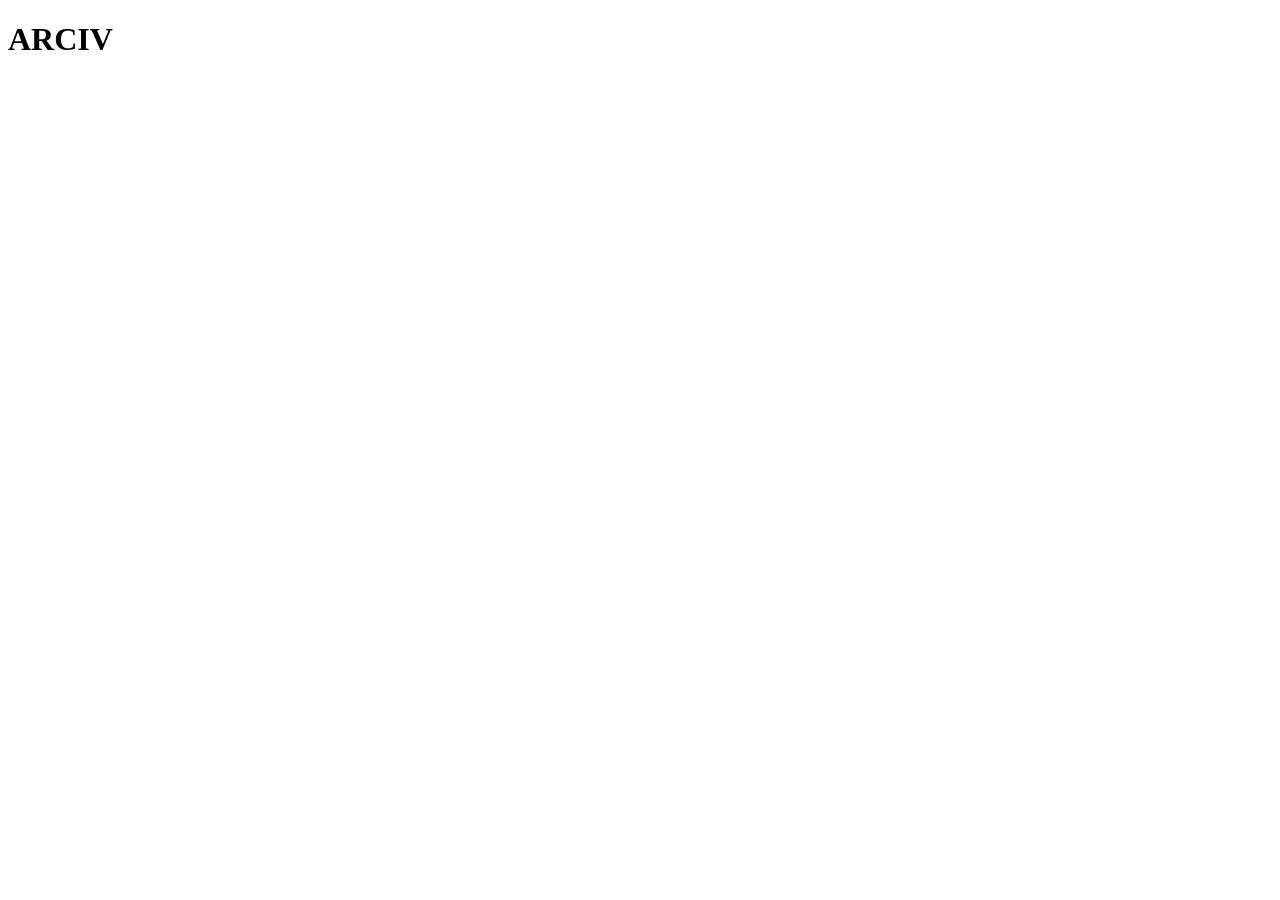
==== index.html @ 7cc85db4 "Add files via upload" ====
<!DOCTYPE html>
<html lang="en">
<head>
    <meta charset="UTF-8">
    <meta name="viewport" content="width=device-width, initial-scale=1.0">
    <title>ARCIV</title>

    <link rel="stylesheet" href="style.css">

    <script src="https://cdn.jsdelivr.net/npm/@supabase/supabase-js@2"></script>
</head>
<body>

    <header>
        <h1>ARCIV</h1>
    </header>

    <main>
        <div id="folders-container"></div>
    </main>

    <script src="supabase.js"></script>
    <script src="script.js"></script>

</body>
</html>
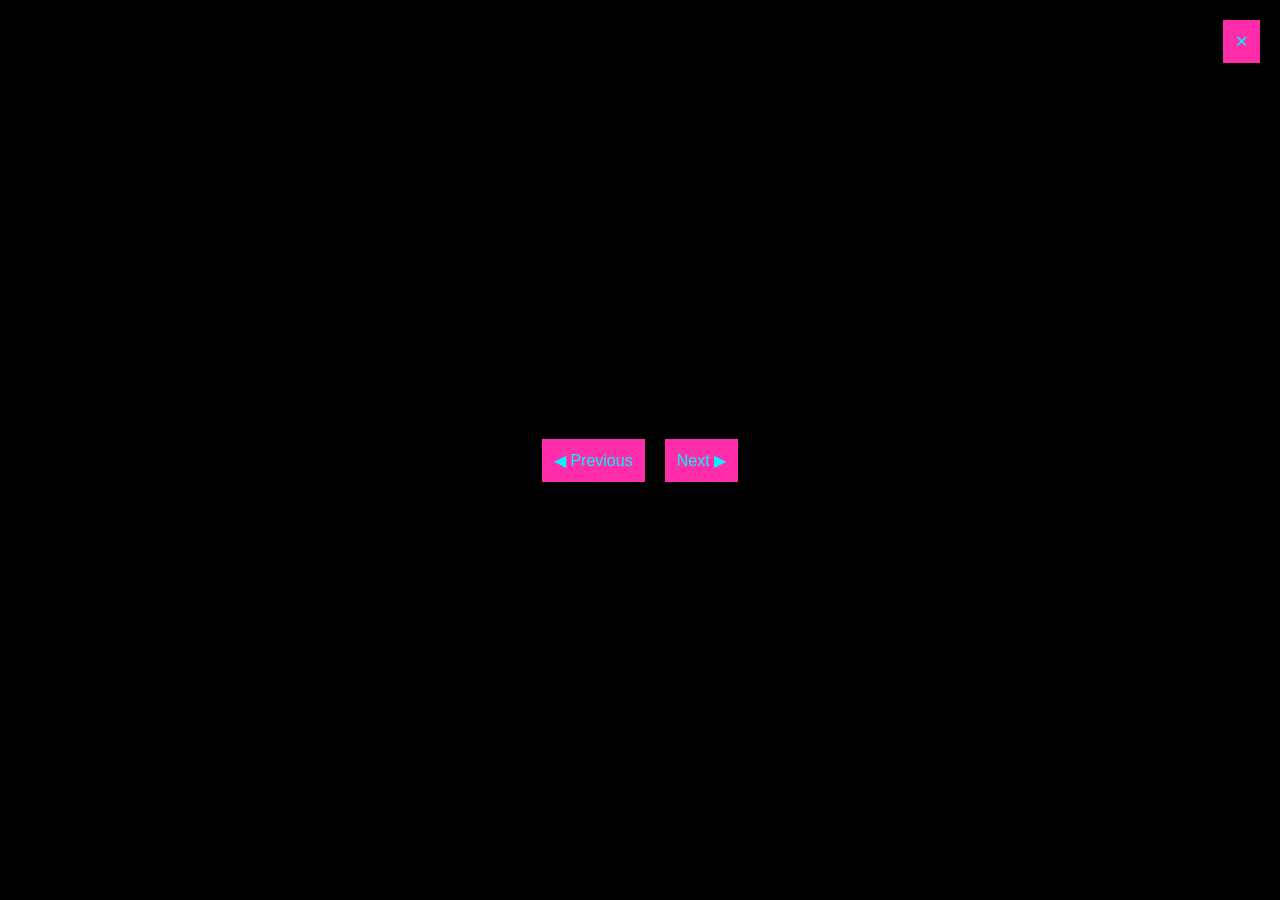
==== commit ac7c056e: "Add files via upload" ====
--- a/index.html
+++ b/index.html
@@ -1,26 +1,43 @@
 <!DOCTYPE html>
 <html lang="en">
 <head>
-    <meta charset="UTF-8">
-    <meta name="viewport" content="width=device-width, initial-scale=1.0">
-    <title>ARCIV</title>
-
-    <link rel="stylesheet" href="style.css">
-
-    <script src="https://cdn.jsdelivr.net/npm/@supabase/supabase-js@2"></script>
+<meta charset="UTF-8">
+<meta name="viewport" content="width=device-width, initial-scale=1.0">
+<title>Photo Archive</title>
+<link rel="stylesheet" href="style.css">
 </head>
 <body>
 
-    <header>
-        <h1>ARCIV</h1>
-    </header>
+<div class="bar top-bar">
+  <h1>PHOTO ARCHIVE</h1>
+</div>
 
-    <main>
-        <div id="folders-container"></div>
-    </main>
+<div id="folderView" class="folder-grid"></div>
 
-    <script src="supabase.js"></script>
-    <script src="script.js"></script>
+<div id="galleryView" class="hidden">
+  <button id="backBtn">← Back</button>
+
+  <h2 id="folderTitle"></h2>
+
+  <div id="photoGrid" class="photo-grid"></div>
+</div>
+
+<div id="viewer" class="viewer hidden">
+
+  <button id="closeViewer">✕</button>
+
+  <img id="viewerImage" src="" alt="">
+
+  <div class="viewer-controls">
+    <button id="prevBtn">◀ Previous</button>
+    <button id="nextBtn">Next ▶</button>
+  </div>
+
+</div>
+
+<div class="bar bottom-bar"></div>
+
+<script src="app.js"></script>
 
 </body>
 </html>
--- a/style.css
+++ b/style.css
@@ -0,0 +1,129 @@
+:root{
+  --green:#B6FF00;
+  --pink:#FF2DAA;
+  --cyan:#00F5FF;
+}
+
+*{
+  box-sizing:border-box;
+}
+
+body{
+  margin:0;
+  background:var(--green);
+  font-family:Arial,sans-serif;
+  color:var(--cyan);
+}
+
+.bar{
+  background:var(--pink);
+  height:60px;
+  display:flex;
+  align-items:center;
+  justify-content:center;
+}
+
+.top-bar{
+  position:sticky;
+  top:0;
+  z-index:10;
+}
+
+.bottom-bar{
+  margin-top:30px;
+}
+
+h1,h2{
+  margin:0;
+}
+
+.folder-grid{
+  display:grid;
+  grid-template-columns:repeat(2,1fr);
+  gap:20px;
+  padding:20px;
+}
+
+.folder{
+  border:4px solid var(--cyan);
+  cursor:pointer;
+  text-align:center;
+  background:rgba(255,255,255,0.1);
+}
+
+.folder img{
+  width:100%;
+  height:200px;
+  object-fit:cover;
+}
+
+.folder-name{
+  padding:10px;
+  font-weight:bold;
+}
+
+.hidden{
+  display:none;
+}
+
+.photo-grid{
+  display:grid;
+  grid-template-columns:repeat(auto-fill,minmax(200px,1fr));
+  gap:15px;
+  padding:20px;
+}
+
+.photo-grid img{
+  width:100%;
+  cursor:pointer;
+  border:3px solid var(--cyan);
+}
+
+#backBtn{
+  margin:20px;
+}
+
+button{
+  background:var(--pink);
+  color:var(--cyan);
+  border:none;
+  padding:12px;
+  font-size:16px;
+  cursor:pointer;
+}
+
+.viewer{
+  position:fixed;
+  inset:0;
+  background:black;
+  display:flex;
+  flex-direction:column;
+  align-items:center;
+  justify-content:center;
+  z-index:100;
+}
+
+.viewer img{
+  max-width:95%;
+  max-height:80vh;
+}
+
+.viewer-controls{
+  margin-top:20px;
+  display:flex;
+  gap:20px;
+}
+
+#closeViewer{
+  position:absolute;
+  top:20px;
+  right:20px;
+}
+
+@media(max-width:700px){
+
+.folder-grid{
+  grid-template-columns:1fr;
+}
+
+}
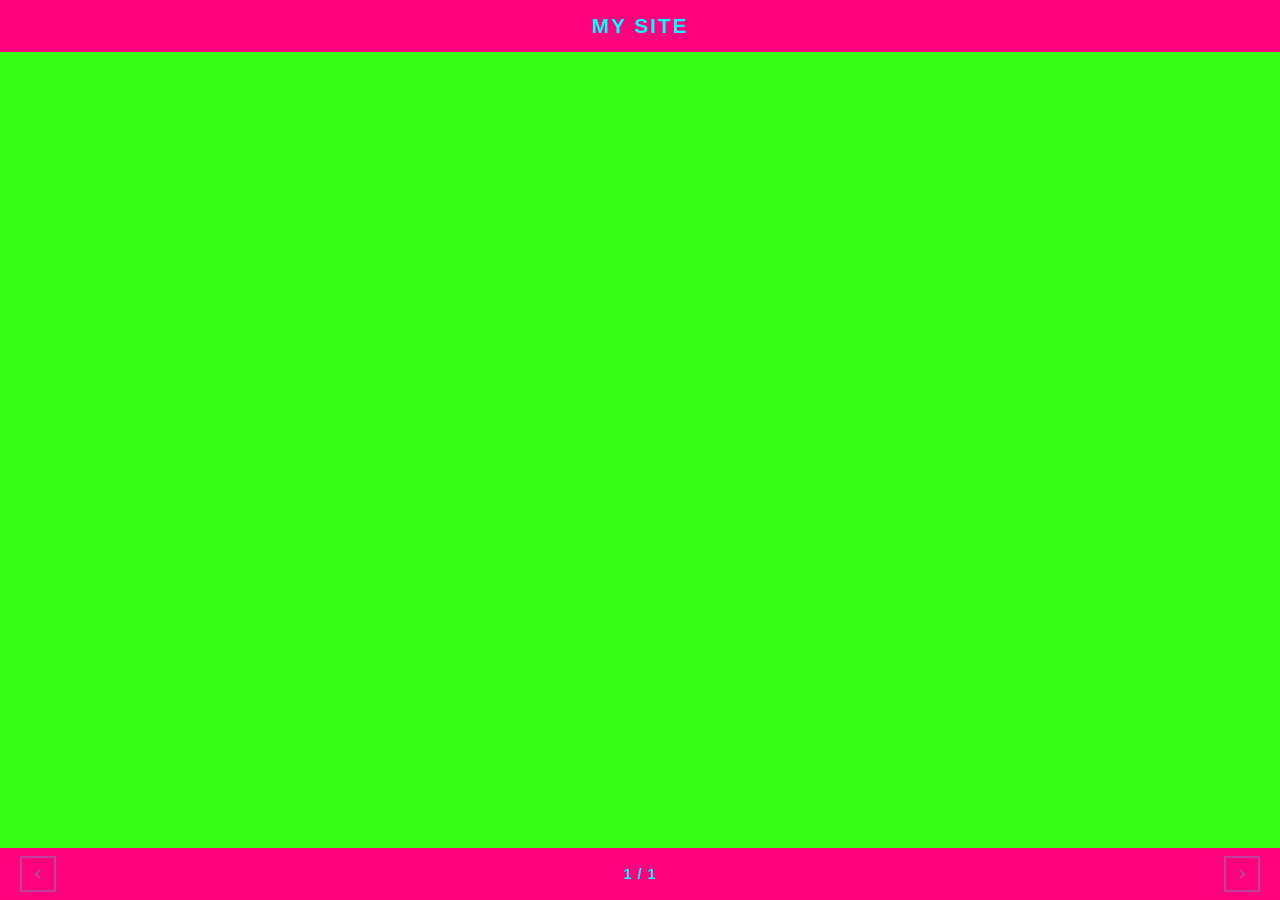
==== commit 64ac9cba: "Add files via upload" ====
--- a/index.html
+++ b/index.html
@@ -1,43 +1,449 @@
 <!DOCTYPE html>
 <html lang="en">
 <head>
-<meta charset="UTF-8">
-<meta name="viewport" content="width=device-width, initial-scale=1.0">
-<title>Photo Archive</title>
-<link rel="stylesheet" href="style.css">
+  <meta charset="UTF-8" />
+  <meta name="viewport" content="width=device-width, initial-scale=1.0" />
+  <title>My Site</title>
+  <style>
+    :root {
+      --green: #39FF14;
+      --pink:  #FF007F;
+      --cyan:  #00FFFF;
+    }
+
+    *, *::before, *::after { box-sizing: border-box; margin: 0; padding: 0; }
+
+    body {
+      background: var(--green);
+      font-family: Arial, sans-serif;
+      color: var(--cyan);
+      min-height: 100vh;
+      display: flex;
+      flex-direction: column;
+    }
+
+    /* BARS */
+    .bar {
+      height: 52px;
+      background: var(--pink);
+      display: flex;
+      align-items: center;
+      padding: 0 20px;
+      flex-shrink: 0;
+    }
+    .bar-top { justify-content: center; }
+    .bar-bottom { justify-content: space-between; }
+
+    .site-title {
+      font-size: 1.3rem;
+      font-weight: bold;
+      color: var(--cyan);
+      letter-spacing: 2px;
+    }
+
+    /* MAIN */
+    .main {
+      flex: 1;
+      display: flex;
+      flex-direction: column;
+      align-items: center;
+      padding: 32px 20px;
+    }
+
+    /* FOLDER GRID */
+    #grid-view { width: 100%; max-width: 900px; }
+
+    .folder-grid {
+      display: grid;
+      grid-template-columns: repeat(4, 1fr);
+      gap: 20px;
+      margin-bottom: 0;
+    }
+    @media (max-width: 600px) {
+      .folder-grid { grid-template-columns: repeat(2, 1fr); }
+    }
+
+    .folder-card {
+      cursor: pointer;
+      display: flex;
+      flex-direction: column;
+      border: 2px solid var(--cyan);
+      background: rgba(0,0,0,0.15);
+      overflow: hidden;
+    }
+    .folder-card:hover {
+      outline: 2px solid var(--cyan);
+      outline-offset: 2px;
+    }
+
+    .folder-thumb {
+      width: 100%;
+      aspect-ratio: 1;
+      object-fit: cover;
+      display: block;
+      background: rgba(0,0,0,0.2);
+    }
+    .folder-thumb-empty {
+      width: 100%;
+      aspect-ratio: 1;
+      background: rgba(0,0,0,0.2);
+      display: flex;
+      align-items: center;
+      justify-content: center;
+      color: var(--cyan);
+      font-size: 2rem;
+      opacity: 0.4;
+    }
+
+    .folder-name {
+      padding: 8px;
+      font-size: 0.85rem;
+      font-weight: bold;
+      color: var(--cyan);
+      text-align: center;
+      letter-spacing: 1px;
+    }
+
+    /* FOLDER PHOTO VIEW */
+    #folder-view { display: none; width: 100%; max-width: 900px; }
+
+    .folder-nav {
+      display: flex;
+      align-items: center;
+      gap: 14px;
+      margin-bottom: 24px;
+    }
+
+    .folder-view-title {
+      font-size: 1.1rem;
+      font-weight: bold;
+      color: var(--cyan);
+      letter-spacing: 1px;
+    }
+
+    .photo-grid {
+      display: grid;
+      grid-template-columns: repeat(3, 1fr);
+      gap: 12px;
+    }
+    @media (max-width: 500px) {
+      .photo-grid { grid-template-columns: repeat(2, 1fr); }
+    }
+
+    .photo-card {
+      cursor: pointer;
+      border: 2px solid var(--cyan);
+      overflow: hidden;
+      aspect-ratio: 3/4;
+      background: rgba(0,0,0,0.2);
+    }
+    .photo-card:hover { outline: 2px solid var(--cyan); outline-offset: 2px; }
+    .photo-card img {
+      width: 100%;
+      height: 100%;
+      object-fit: cover;
+      display: block;
+    }
+
+    .empty-msg {
+      color: var(--cyan);
+      opacity: 0.5;
+      padding: 40px 0;
+      font-size: 0.9rem;
+      letter-spacing: 1px;
+    }
+
+    /* BUTTONS */
+    .btn {
+      background: none;
+      border: 2px solid var(--cyan);
+      color: var(--cyan);
+      cursor: pointer;
+      padding: 6px 14px;
+      font-size: 0.85rem;
+      font-weight: bold;
+      letter-spacing: 1px;
+    }
+    .btn:hover { background: var(--cyan); color: var(--pink); }
+
+    /* ARROW BUTTONS */
+    .arrow-btn {
+      background: none;
+      border: 2px solid var(--cyan);
+      color: var(--cyan);
+      cursor: pointer;
+      width: 36px;
+      height: 36px;
+      display: flex;
+      align-items: center;
+      justify-content: center;
+      flex-shrink: 0;
+    }
+    .arrow-btn:hover:not(:disabled) { background: var(--cyan); color: var(--pink); }
+    .arrow-btn:disabled { opacity: 0.25; cursor: default; }
+    .arrow-btn svg { width: 18px; height: 18px; }
+
+    .page-label {
+      font-size: 0.9rem;
+      font-weight: bold;
+      color: var(--cyan);
+      letter-spacing: 1px;
+    }
+
+    /* LIGHTBOX */
+    #lightbox {
+      display: none;
+      position: fixed;
+      inset: 0;
+      background: rgba(0,0,0,0.96);
+      z-index: 100;
+      flex-direction: column;
+      align-items: center;
+      justify-content: center;
+    }
+    #lightbox.open { display: flex; }
+
+    .lb-img-wrap {
+      flex: 1;
+      display: flex;
+      align-items: center;
+      justify-content: center;
+      width: 100%;
+      padding: 12px;
+      overflow: hidden;
+    }
+    #lb-img {
+      max-width: 100%;
+      max-height: calc(100vh - 120px);
+      object-fit: contain;
+      display: block;
+    }
+
+    .lb-bar {
+      height: 52px;
+      background: var(--pink);
+      width: 100%;
+      display: flex;
+      align-items: center;
+      justify-content: center;
+      gap: 24px;
+      flex-shrink: 0;
+    }
+
+    .lb-counter {
+      font-size: 0.9rem;
+      font-weight: bold;
+      color: var(--cyan);
+      letter-spacing: 1px;
+      min-width: 60px;
+      text-align: center;
+    }
+
+    .lb-close {
+      position: absolute;
+      top: 10px;
+      right: 14px;
+      background: none;
+      border: 2px solid var(--cyan);
+      color: var(--cyan);
+      cursor: pointer;
+      padding: 4px 10px;
+      font-size: 0.8rem;
+      font-weight: bold;
+      z-index: 101;
+    }
+    .lb-close:hover { background: var(--cyan); color: var(--pink); }
+  </style>
 </head>
 <body>
 
-<div class="bar top-bar">
-  <h1>PHOTO ARCHIVE</h1>
+<div class="bar bar-top">
+  <span class="site-title">MY SITE</span>
 </div>
 
-<div id="folderView" class="folder-grid"></div>
-
-<div id="galleryView" class="hidden">
-  <button id="backBtn">← Back</button>
-
-  <h2 id="folderTitle"></h2>
-
-  <div id="photoGrid" class="photo-grid"></div>
+<main class="main">
+
+  <!-- FOLDER GRID -->
+  <div id="grid-view">
+    <div class="folder-grid" id="folder-grid"></div>
+  </div>
+
+  <!-- PHOTOS INSIDE A FOLDER -->
+  <div id="folder-view">
+    <div class="folder-nav">
+      <button class="btn" id="back-btn">← Back</button>
+      <span class="folder-view-title" id="folder-view-title"></span>
+    </div>
+    <div class="photo-grid" id="photo-grid"></div>
+  </div>
+
+</main>
+
+<div class="bar bar-bottom">
+  <button class="arrow-btn" id="prev-btn" aria-label="Previous page">
+    <svg viewBox="0 0 24 24" fill="none" stroke="currentColor" stroke-width="2.5"><polyline points="15 18 9 12 15 6"/></svg>
+  </button>
+  <span class="page-label" id="page-label">1 / 1</span>
+  <button class="arrow-btn" id="next-btn" aria-label="Next page">
+    <svg viewBox="0 0 24 24" fill="none" stroke="currentColor" stroke-width="2.5"><polyline points="9 18 15 12 9 6"/></svg>
+  </button>
 </div>
 
-<div id="viewer" class="viewer hidden">
-
-  <button id="closeViewer">✕</button>
-
-  <img id="viewerImage" src="" alt="">
-
-  <div class="viewer-controls">
-    <button id="prevBtn">◀ Previous</button>
-    <button id="nextBtn">Next ▶</button>
+<!-- LIGHTBOX -->
+<div id="lightbox">
+  <button class="lb-close" id="lb-close">✕ Close</button>
+  <div class="lb-img-wrap">
+    <img id="lb-img" src="" alt="" />
   </div>
-
+  <div class="lb-bar">
+    <button class="arrow-btn" id="lb-prev" aria-label="Previous">
+      <svg viewBox="0 0 24 24" fill="none" stroke="currentColor" stroke-width="2.5"><polyline points="15 18 9 12 15 6"/></svg>
+    </button>
+    <span class="lb-counter" id="lb-counter">1 / 1</span>
+    <button class="arrow-btn" id="lb-next" aria-label="Next">
+      <svg viewBox="0 0 24 24" fill="none" stroke="currentColor" stroke-width="2.5"><polyline points="9 18 15 12 9 6"/></svg>
+    </button>
+  </div>
 </div>
 
-<div class="bar bottom-bar"></div>
-
-<script src="app.js"></script>
-
+<script>
+  const PER_PAGE = 4;
+  let folders = [];
+  let page = 0;
+  let activeFolder = null;
+  let lbIndex = 0;
+
+  const gridView       = document.getElementById('grid-view');
+  const folderView     = document.getElementById('folder-view');
+  const folderGrid     = document.getElementById('folder-grid');
+  const photoGrid      = document.getElementById('photo-grid');
+  const folderViewTitle= document.getElementById('folder-view-title');
+  const pageLabel      = document.getElementById('page-label');
+  const prevBtn        = document.getElementById('prev-btn');
+  const nextBtn        = document.getElementById('next-btn');
+  const backBtn        = document.getElementById('back-btn');
+  const lightbox       = document.getElementById('lightbox');
+  const lbImg          = document.getElementById('lb-img');
+  const lbCounter      = document.getElementById('lb-counter');
+  const lbPrev         = document.getElementById('lb-prev');
+  const lbNext         = document.getElementById('lb-next');
+  const lbClose        = document.getElementById('lb-close');
+
+  async function init() {
+    try {
+      const r = await fetch('data.json?t=' + Date.now());
+      const d = await r.json();
+      folders = d.folders || [];
+    } catch(e) { folders = []; }
+    renderGrid();
+  }
+
+  function totalPages() { return Math.max(1, Math.ceil(folders.length / PER_PAGE)); }
+
+  function renderGrid() {
+    const tp = totalPages();
+    page = Math.min(page, tp - 1);
+    const slice = folders.slice(page * PER_PAGE, page * PER_PAGE + PER_PAGE);
+
+    folderGrid.innerHTML = '';
+    slice.forEach((f, i) => {
+      const card = document.createElement('div');
+      card.className = 'folder-card';
+      card.tabIndex = 0;
+
+      if (f.thumbnail) {
+        card.innerHTML = `<img class="folder-thumb" src="${f.thumbnail}" alt="${f.title}" loading="lazy">
+                          <div class="folder-name">${f.title}</div>`;
+      } else {
+        card.innerHTML = `<div class="folder-thumb-empty">📁</div>
+                          <div class="folder-name">${f.title}</div>`;
+      }
+
+      const idx = page * PER_PAGE + i;
+      card.addEventListener('click', () => openFolder(idx));
+      card.addEventListener('keydown', e => { if (e.key === 'Enter') openFolder(idx); });
+      folderGrid.appendChild(card);
+    });
+
+    pageLabel.textContent = `${page + 1} / ${tp}`;
+    prevBtn.disabled = page === 0;
+    nextBtn.disabled = page >= tp - 1;
+  }
+
+  function openFolder(idx) {
+    activeFolder = folders[idx];
+    folderViewTitle.textContent = activeFolder.title;
+    photoGrid.innerHTML = '';
+
+    if (!activeFolder.photos || activeFolder.photos.length === 0) {
+      photoGrid.innerHTML = '<div class="empty-msg">No photos yet. Add them to data.json.</div>';
+    } else {
+      activeFolder.photos.forEach((src, i) => {
+        const card = document.createElement('div');
+        card.className = 'photo-card';
+        card.tabIndex = 0;
+        const img = document.createElement('img');
+        img.src = src;
+        img.alt = `Photo ${i + 1}`;
+        img.loading = 'lazy';
+        card.appendChild(img);
+        card.addEventListener('click', () => openLightbox(i));
+        card.addEventListener('keydown', e => { if (e.key === 'Enter') openLightbox(i); });
+        photoGrid.appendChild(card);
+      });
+    }
+
+    gridView.style.display = 'none';
+    folderView.style.display = 'block';
+    prevBtn.style.visibility = 'hidden';
+    nextBtn.style.visibility = 'hidden';
+    pageLabel.style.visibility = 'hidden';
+  }
+
+  backBtn.addEventListener('click', () => {
+    folderView.style.display = 'none';
+    gridView.style.display = 'block';
+    prevBtn.style.visibility = '';
+    nextBtn.style.visibility = '';
+    pageLabel.style.visibility = '';
+  });
+
+  prevBtn.addEventListener('click', () => { if (page > 0) { page--; renderGrid(); } });
+  nextBtn.addEventListener('click', () => { if (page < totalPages() - 1) { page++; renderGrid(); } });
+
+  function openLightbox(i) {
+    lbIndex = i;
+    updateLb();
+    lightbox.classList.add('open');
+    document.body.style.overflow = 'hidden';
+  }
+
+  function updateLb() {
+    const photos = activeFolder.photos;
+    lbImg.src = photos[lbIndex];
+    lbCounter.textContent = `${lbIndex + 1} / ${photos.length}`;
+    lbPrev.disabled = lbIndex === 0;
+    lbNext.disabled = lbIndex === photos.length - 1;
+  }
+
+  function closeLb() {
+    lightbox.classList.remove('open');
+    document.body.style.overflow = '';
+  }
+
+  lbPrev.addEventListener('click', () => { if (lbIndex > 0) { lbIndex--; updateLb(); } });
+  lbNext.addEventListener('click', () => { if (lbIndex < activeFolder.photos.length - 1) { lbIndex++; updateLb(); } });
+  lbClose.addEventListener('click', closeLb);
+  lightbox.addEventListener('click', e => { if (e.target === lightbox) closeLb(); });
+
+  document.addEventListener('keydown', e => {
+    if (!lightbox.classList.contains('open')) return;
+    if (e.key === 'ArrowLeft' && lbIndex > 0) { lbIndex--; updateLb(); }
+    if (e.key === 'ArrowRight' && lbIndex < activeFolder.photos.length - 1) { lbIndex++; updateLb(); }
+    if (e.key === 'Escape') closeLb();
+  });
+
+  init();
+</script>
 </body>
-</html>+</html>
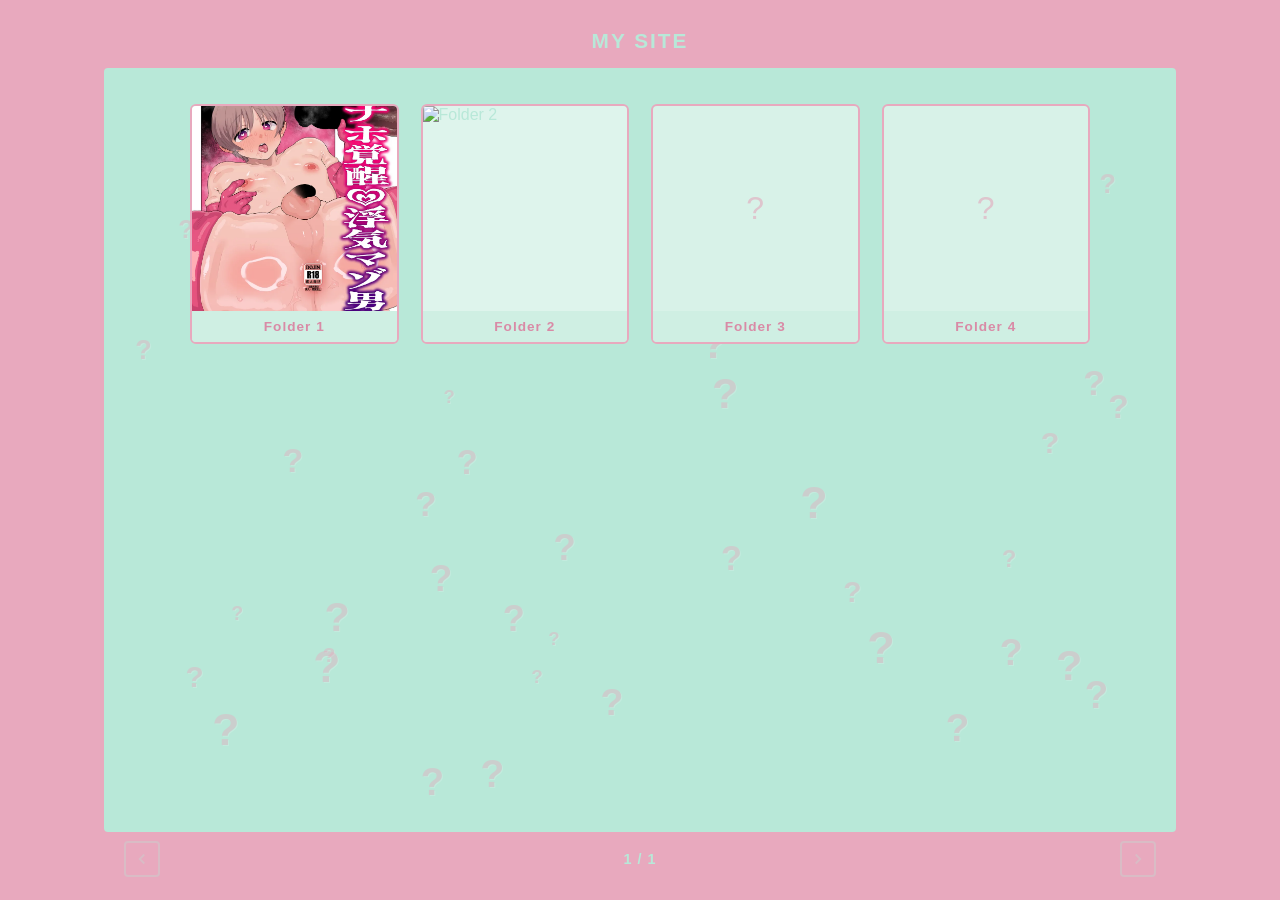
==== commit 83b561c0: "Add files via upload" ====
--- a/index.html
+++ b/index.html
@@ -6,30 +6,83 @@
   <title>My Site</title>
   <style>
     :root {
-      --green: #39FF14;
-      --pink:  #FF007F;
-      --cyan:  #00FFFF;
+      --mint:       #B8E8D8;   /* mellow mint background */
+      --mint-soft:  #CFEFE3;   /* lighter mint for cards */
+      --pink:       #E8A9BE;   /* mellow pink frame */
+      --pink-deep:  #D98AA6;   /* slightly deeper pink for hover/active */
     }
 
     *, *::before, *::after { box-sizing: border-box; margin: 0; padding: 0; }
 
+    html, body {
+      background: var(--pink);
+      min-height: 100vh;
+    }
+
     body {
-      background: var(--green);
       font-family: Arial, sans-serif;
-      color: var(--cyan);
+      color: var(--mint);
+      display: flex;
+      justify-content: center;
+      align-items: flex-start;
+    }
+
+    /* OUTER PINK FRAME */
+    .page-frame {
+      width: 100%;
+      max-width: 1100px;
       min-height: 100vh;
+      background: var(--pink);
+      padding: 14px;
       display: flex;
       flex-direction: column;
+      position: relative;
+    }
+
+    /* INNER MINT AREA */
+    .page-inner {
+      background: var(--mint);
+      flex: 1;
+      display: flex;
+      flex-direction: column;
+      position: relative;
+      overflow: hidden;
+      border-radius: 4px;
+    }
+
+    /* Decorative question marks scattered on mint background */
+    .qmark {
+      position: absolute;
+      color: var(--pink);
+      opacity: 0.4;
+      font-weight: 800;
+      font-family: 'Comic Sans MS', 'Marker Felt', cursive, Arial, sans-serif;
+      pointer-events: none;
+      user-select: none;
+      z-index: 0;
+      text-shadow: 1px 1px 0 rgba(255,255,255,0.4);
+      animation: float-q ease-in-out infinite;
+      display: inline-block;
+    }
+
+    @keyframes float-q {
+      0%   { transform: translateY(0px)   rotate(var(--rot, 0deg)) scale(1); }
+      25%  { transform: translateY(-10px) rotate(var(--rot, 0deg)) scale(1.15, 0.85); }
+      50%  { transform: translateY(2px)   rotate(var(--rot, 0deg)) scale(0.9, 1.12); }
+      75%  { transform: translateY(-6px)  rotate(var(--rot, 0deg)) scale(1.08, 0.92); }
+      100% { transform: translateY(0px)   rotate(var(--rot, 0deg)) scale(1); }
     }
 
     /* BARS */
     .bar {
-      height: 52px;
+      height: 54px;
       background: var(--pink);
       display: flex;
       align-items: center;
       padding: 0 20px;
       flex-shrink: 0;
+      position: relative;
+      z-index: 2;
     }
     .bar-top { justify-content: center; }
     .bar-bottom { justify-content: space-between; }
@@ -37,7 +90,7 @@
     .site-title {
       font-size: 1.3rem;
       font-weight: bold;
-      color: var(--cyan);
+      color: var(--mint);
       letter-spacing: 2px;
     }
 
@@ -47,19 +100,22 @@
       display: flex;
       flex-direction: column;
       align-items: center;
-      padding: 32px 20px;
+      padding: 36px 24px;
+      position: relative;
+      z-index: 1;
+      width: 100%;
     }
 
     /* FOLDER GRID */
-    #grid-view { width: 100%; max-width: 900px; }
+    #grid-view { width: 100%; max-width: 900px; margin: 0 auto; }
 
     .folder-grid {
       display: grid;
       grid-template-columns: repeat(4, 1fr);
-      gap: 20px;
-      margin-bottom: 0;
-    }
-    @media (max-width: 600px) {
+      gap: 22px;
+      width: 100%;
+    }
+    @media (max-width: 700px) {
       .folder-grid { grid-template-columns: repeat(2, 1fr); }
     }
 
@@ -67,13 +123,16 @@
       cursor: pointer;
       display: flex;
       flex-direction: column;
-      border: 2px solid var(--cyan);
-      background: rgba(0,0,0,0.15);
+      border: 2px solid var(--pink);
+      background: var(--mint-soft);
       overflow: hidden;
+      border-radius: 6px;
+      transition: border-color 0.15s, transform 0.15s;
+      width: 100%;
     }
     .folder-card:hover {
-      outline: 2px solid var(--cyan);
-      outline-offset: 2px;
+      border-color: var(--pink-deep);
+      transform: translateY(-3px);
     }
 
     .folder-thumb {
@@ -81,27 +140,28 @@
       aspect-ratio: 1;
       object-fit: cover;
       display: block;
-      background: rgba(0,0,0,0.2);
+      background: rgba(255,255,255,0.3);
     }
     .folder-thumb-empty {
       width: 100%;
       aspect-ratio: 1;
-      background: rgba(0,0,0,0.2);
+      background: rgba(255,255,255,0.3);
       display: flex;
       align-items: center;
       justify-content: center;
-      color: var(--cyan);
+      color: var(--pink);
       font-size: 2rem;
-      opacity: 0.4;
+      opacity: 0.6;
     }
 
     .folder-name {
       padding: 8px;
       font-size: 0.85rem;
       font-weight: bold;
-      color: var(--cyan);
+      color: var(--pink-deep);
       text-align: center;
       letter-spacing: 1px;
+      background: var(--mint-soft);
     }
 
     /* FOLDER PHOTO VIEW */
@@ -117,27 +177,32 @@
     .folder-view-title {
       font-size: 1.1rem;
       font-weight: bold;
-      color: var(--cyan);
+      color: var(--pink-deep);
       letter-spacing: 1px;
     }
 
     .photo-grid {
       display: grid;
       grid-template-columns: repeat(3, 1fr);
-      gap: 12px;
-    }
-    @media (max-width: 500px) {
+      gap: 14px;
+    }
+    @media (max-width: 600px) {
       .photo-grid { grid-template-columns: repeat(2, 1fr); }
     }
 
     .photo-card {
       cursor: pointer;
-      border: 2px solid var(--cyan);
+      border: 2px solid var(--pink);
       overflow: hidden;
       aspect-ratio: 3/4;
-      background: rgba(0,0,0,0.2);
-    }
-    .photo-card:hover { outline: 2px solid var(--cyan); outline-offset: 2px; }
+      background: var(--mint-soft);
+      border-radius: 6px;
+      transition: border-color 0.15s, transform 0.15s;
+    }
+    .photo-card:hover {
+      border-color: var(--pink-deep);
+      transform: translateY(-3px);
+    }
     .photo-card img {
       width: 100%;
       height: 100%;
@@ -146,8 +211,8 @@
     }
 
     .empty-msg {
-      color: var(--cyan);
-      opacity: 0.5;
+      color: var(--pink-deep);
+      opacity: 0.7;
       padding: 40px 0;
       font-size: 0.9rem;
       letter-spacing: 1px;
@@ -156,21 +221,22 @@
     /* BUTTONS */
     .btn {
       background: none;
-      border: 2px solid var(--cyan);
-      color: var(--cyan);
+      border: 2px solid var(--mint);
+      color: var(--mint);
       cursor: pointer;
       padding: 6px 14px;
       font-size: 0.85rem;
       font-weight: bold;
       letter-spacing: 1px;
-    }
-    .btn:hover { background: var(--cyan); color: var(--pink); }
-
-    /* ARROW BUTTONS */
+      border-radius: 4px;
+    }
+    .btn:hover { background: var(--mint); color: var(--pink-deep); }
+
+    /* ARROW BUTTONS (mint) */
     .arrow-btn {
       background: none;
-      border: 2px solid var(--cyan);
-      color: var(--cyan);
+      border: 2px solid var(--mint);
+      color: var(--mint);
       cursor: pointer;
       width: 36px;
       height: 36px;
@@ -178,15 +244,16 @@
       align-items: center;
       justify-content: center;
       flex-shrink: 0;
-    }
-    .arrow-btn:hover:not(:disabled) { background: var(--cyan); color: var(--pink); }
-    .arrow-btn:disabled { opacity: 0.25; cursor: default; }
+      border-radius: 4px;
+    }
+    .arrow-btn:hover:not(:disabled) { background: var(--mint); color: var(--pink-deep); }
+    .arrow-btn:disabled { opacity: 0.3; cursor: default; }
     .arrow-btn svg { width: 18px; height: 18px; }
 
     .page-label {
       font-size: 0.9rem;
       font-weight: bold;
-      color: var(--cyan);
+      color: var(--mint);
       letter-spacing: 1px;
     }
 
@@ -195,7 +262,7 @@
       display: none;
       position: fixed;
       inset: 0;
-      background: rgba(0,0,0,0.96);
+      background: rgba(0,0,0,0.92);
       z-index: 100;
       flex-direction: column;
       align-items: center;
@@ -217,10 +284,11 @@
       max-height: calc(100vh - 120px);
       object-fit: contain;
       display: block;
+      border-radius: 4px;
     }
 
     .lb-bar {
-      height: 52px;
+      height: 54px;
       background: var(--pink);
       width: 100%;
       display: flex;
@@ -233,7 +301,7 @@
     .lb-counter {
       font-size: 0.9rem;
       font-weight: bold;
-      color: var(--cyan);
+      color: var(--mint);
       letter-spacing: 1px;
       min-width: 60px;
       text-align: center;
@@ -244,49 +312,56 @@
       top: 10px;
       right: 14px;
       background: none;
-      border: 2px solid var(--cyan);
-      color: var(--cyan);
+      border: 2px solid var(--mint);
+      color: var(--mint);
       cursor: pointer;
       padding: 4px 10px;
       font-size: 0.8rem;
       font-weight: bold;
       z-index: 101;
-    }
-    .lb-close:hover { background: var(--cyan); color: var(--pink); }
+      border-radius: 4px;
+    }
+    .lb-close:hover { background: var(--mint); color: var(--pink-deep); }
   </style>
 </head>
 <body>
 
-<div class="bar bar-top">
-  <span class="site-title">MY SITE</span>
-</div>
-
-<main class="main">
-
-  <!-- FOLDER GRID -->
-  <div id="grid-view">
-    <div class="folder-grid" id="folder-grid"></div>
+<div class="page-frame">
+  <div class="bar bar-top">
+    <span class="site-title">MY SITE</span>
   </div>
 
-  <!-- PHOTOS INSIDE A FOLDER -->
-  <div id="folder-view">
-    <div class="folder-nav">
-      <button class="btn" id="back-btn">← Back</button>
-      <span class="folder-view-title" id="folder-view-title"></span>
-    </div>
-    <div class="photo-grid" id="photo-grid"></div>
+  <div class="page-inner" id="page-inner">
+    <!-- decorative question marks injected by JS -->
+
+    <main class="main">
+
+      <!-- FOLDER GRID -->
+      <div id="grid-view">
+        <div class="folder-grid" id="folder-grid"></div>
+      </div>
+
+      <!-- PHOTOS INSIDE A FOLDER -->
+      <div id="folder-view">
+        <div class="folder-nav">
+          <button class="btn" id="back-btn">← Back</button>
+          <span class="folder-view-title" id="folder-view-title"></span>
+        </div>
+        <div class="photo-grid" id="photo-grid"></div>
+      </div>
+
+    </main>
   </div>
 
-</main>
-
-<div class="bar bar-bottom">
-  <button class="arrow-btn" id="prev-btn" aria-label="Previous page">
-    <svg viewBox="0 0 24 24" fill="none" stroke="currentColor" stroke-width="2.5"><polyline points="15 18 9 12 15 6"/></svg>
-  </button>
-  <span class="page-label" id="page-label">1 / 1</span>
-  <button class="arrow-btn" id="next-btn" aria-label="Next page">
-    <svg viewBox="0 0 24 24" fill="none" stroke="currentColor" stroke-width="2.5"><polyline points="9 18 15 12 9 6"/></svg>
-  </button>
+  <div class="bar bar-bottom">
+    <button class="arrow-btn" id="prev-btn" aria-label="Previous page">
+      <svg viewBox="0 0 24 24" fill="none" stroke="currentColor" stroke-width="2.5"><polyline points="15 18 9 12 15 6"/></svg>
+    </button>
+    <span class="page-label" id="page-label">1 / 1</span>
+    <button class="arrow-btn" id="next-btn" aria-label="Next page">
+      <svg viewBox="0 0 24 24" fill="none" stroke="currentColor" stroke-width="2.5"><polyline points="9 18 15 12 9 6"/></svg>
+    </button>
+  </div>
 </div>
 
 <!-- LIGHTBOX -->
@@ -328,6 +403,26 @@
   const lbPrev         = document.getElementById('lb-prev');
   const lbNext         = document.getElementById('lb-next');
   const lbClose        = document.getElementById('lb-close');
+  const pageInner      = document.getElementById('page-inner');
+
+  // Scatter decorative pink question marks across the mint background
+  // Runs fresh on every page load, so placement is different every time
+  function addQuestionMarks() {
+    const count = 45;
+    for (let i = 0; i < count; i++) {
+      const q = document.createElement('span');
+      q.className = 'qmark';
+      q.textContent = '?';
+      q.style.left = Math.random() * 95 + '%';
+      q.style.top = Math.random() * 95 + '%';
+      q.style.fontSize = (1 + Math.random() * 2) + 'rem';
+      const rot = Math.random() * 50 - 25;
+      q.style.setProperty('--rot', rot + 'deg');
+      q.style.animationDelay = (Math.random() * 4) + 's';
+      q.style.animationDuration = (1.8 + Math.random() * 1.8) + 's';
+      pageInner.appendChild(q);
+    }
+  }
 
   async function init() {
     try {
@@ -335,6 +430,7 @@
       const d = await r.json();
       folders = d.folders || [];
     } catch(e) { folders = []; }
+    addQuestionMarks();
     renderGrid();
   }
 
@@ -355,7 +451,7 @@
         card.innerHTML = `<img class="folder-thumb" src="${f.thumbnail}" alt="${f.title}" loading="lazy">
                           <div class="folder-name">${f.title}</div>`;
       } else {
-        card.innerHTML = `<div class="folder-thumb-empty">📁</div>
+        card.innerHTML = `<div class="folder-thumb-empty">?</div>
                           <div class="folder-name">${f.title}</div>`;
       }
 
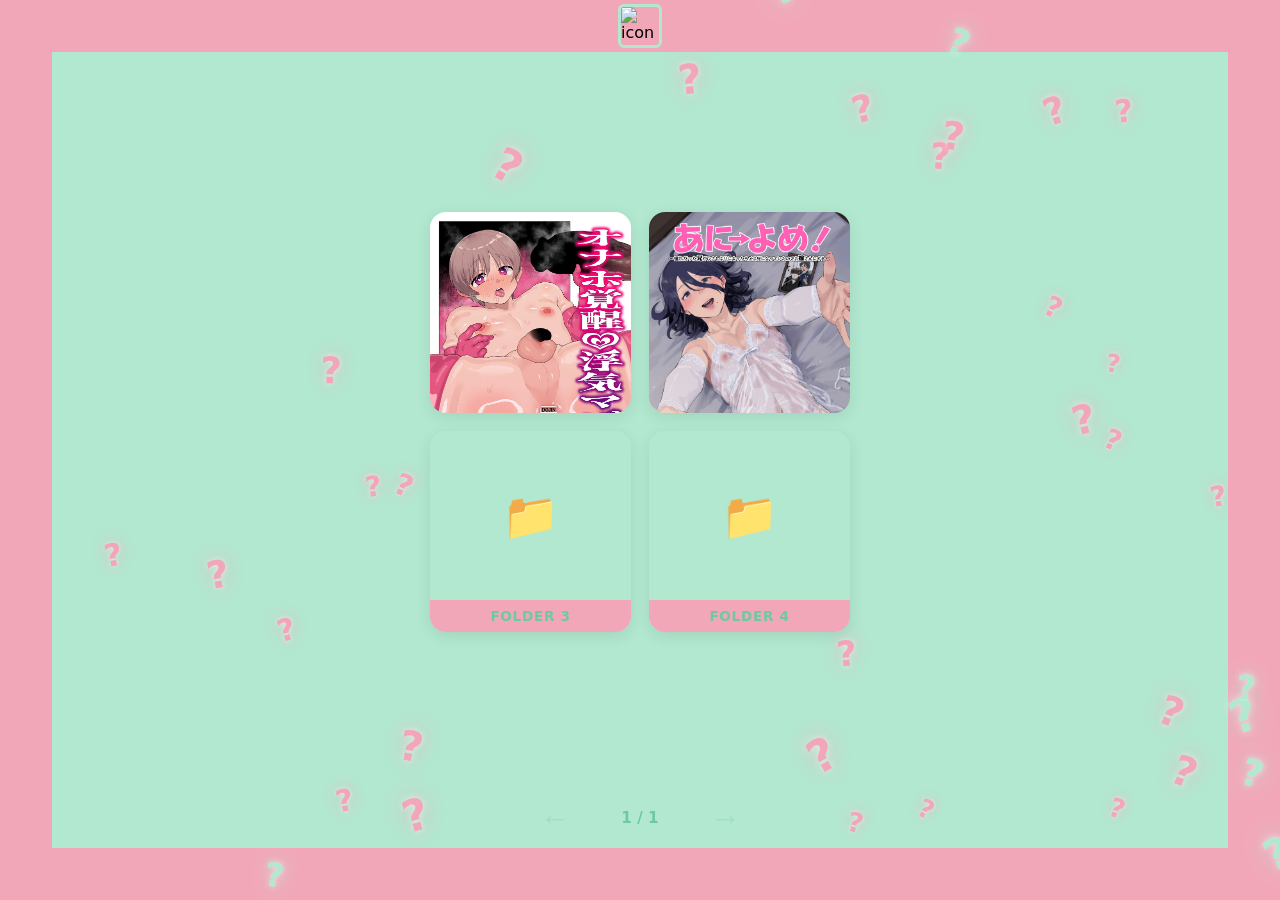
==== commit cff69efb: "Add files via upload" ====
--- a/index.html
+++ b/index.html
@@ -1,545 +1,612 @@
-<!DOCTYPE html>
-<html lang="en">
-<head>
-  <meta charset="UTF-8" />
-  <meta name="viewport" content="width=device-width, initial-scale=1.0" />
-  <title>My Site</title>
-  <style>
-    :root {
-      --mint:       #B8E8D8;   /* mellow mint background */
-      --mint-soft:  #CFEFE3;   /* lighter mint for cards */
-      --pink:       #E8A9BE;   /* mellow pink frame */
-      --pink-deep:  #D98AA6;   /* slightly deeper pink for hover/active */
-    }
-
-    *, *::before, *::after { box-sizing: border-box; margin: 0; padding: 0; }
-
-    html, body {
-      background: var(--pink);
-      min-height: 100vh;
-    }
-
-    body {
-      font-family: Arial, sans-serif;
-      color: var(--mint);
-      display: flex;
-      justify-content: center;
-      align-items: flex-start;
-    }
-
-    /* OUTER PINK FRAME */
-    .page-frame {
-      width: 100%;
-      max-width: 1100px;
-      min-height: 100vh;
-      background: var(--pink);
-      padding: 14px;
-      display: flex;
-      flex-direction: column;
-      position: relative;
-    }
-
-    /* INNER MINT AREA */
-    .page-inner {
-      background: var(--mint);
-      flex: 1;
-      display: flex;
-      flex-direction: column;
-      position: relative;
-      overflow: hidden;
-      border-radius: 4px;
-    }
-
-    /* Decorative question marks scattered on mint background */
-    .qmark {
-      position: absolute;
-      color: var(--pink);
-      opacity: 0.4;
-      font-weight: 800;
-      font-family: 'Comic Sans MS', 'Marker Felt', cursive, Arial, sans-serif;
-      pointer-events: none;
-      user-select: none;
-      z-index: 0;
-      text-shadow: 1px 1px 0 rgba(255,255,255,0.4);
-      animation: float-q ease-in-out infinite;
-      display: inline-block;
-    }
-
-    @keyframes float-q {
-      0%   { transform: translateY(0px)   rotate(var(--rot, 0deg)) scale(1); }
-      25%  { transform: translateY(-10px) rotate(var(--rot, 0deg)) scale(1.15, 0.85); }
-      50%  { transform: translateY(2px)   rotate(var(--rot, 0deg)) scale(0.9, 1.12); }
-      75%  { transform: translateY(-6px)  rotate(var(--rot, 0deg)) scale(1.08, 0.92); }
-      100% { transform: translateY(0px)   rotate(var(--rot, 0deg)) scale(1); }
-    }
-
-    /* BARS */
-    .bar {
-      height: 54px;
-      background: var(--pink);
-      display: flex;
-      align-items: center;
-      padding: 0 20px;
-      flex-shrink: 0;
-      position: relative;
-      z-index: 2;
-    }
-    .bar-top { justify-content: center; }
-    .bar-bottom { justify-content: space-between; }
-
-    .site-title {
-      font-size: 1.3rem;
-      font-weight: bold;
-      color: var(--mint);
-      letter-spacing: 2px;
-    }
-
-    /* MAIN */
-    .main {
-      flex: 1;
-      display: flex;
-      flex-direction: column;
-      align-items: center;
-      padding: 36px 24px;
-      position: relative;
-      z-index: 1;
-      width: 100%;
-    }
-
-    /* FOLDER GRID */
-    #grid-view { width: 100%; max-width: 900px; margin: 0 auto; }
-
-    .folder-grid {
-      display: grid;
-      grid-template-columns: repeat(4, 1fr);
-      gap: 22px;
-      width: 100%;
-    }
-    @media (max-width: 700px) {
-      .folder-grid { grid-template-columns: repeat(2, 1fr); }
-    }
-
-    .folder-card {
-      cursor: pointer;
-      display: flex;
-      flex-direction: column;
-      border: 2px solid var(--pink);
-      background: var(--mint-soft);
-      overflow: hidden;
-      border-radius: 6px;
-      transition: border-color 0.15s, transform 0.15s;
-      width: 100%;
-    }
-    .folder-card:hover {
-      border-color: var(--pink-deep);
-      transform: translateY(-3px);
-    }
-
-    .folder-thumb {
-      width: 100%;
-      aspect-ratio: 1;
-      object-fit: cover;
-      display: block;
-      background: rgba(255,255,255,0.3);
-    }
-    .folder-thumb-empty {
-      width: 100%;
-      aspect-ratio: 1;
-      background: rgba(255,255,255,0.3);
-      display: flex;
-      align-items: center;
-      justify-content: center;
-      color: var(--pink);
-      font-size: 2rem;
-      opacity: 0.6;
-    }
-
-    .folder-name {
-      padding: 8px;
-      font-size: 0.85rem;
-      font-weight: bold;
-      color: var(--pink-deep);
-      text-align: center;
-      letter-spacing: 1px;
-      background: var(--mint-soft);
-    }
-
-    /* FOLDER PHOTO VIEW */
-    #folder-view { display: none; width: 100%; max-width: 900px; }
-
-    .folder-nav {
-      display: flex;
-      align-items: center;
-      gap: 14px;
-      margin-bottom: 24px;
-    }
-
-    .folder-view-title {
-      font-size: 1.1rem;
-      font-weight: bold;
-      color: var(--pink-deep);
-      letter-spacing: 1px;
-    }
-
-    .photo-grid {
-      display: grid;
-      grid-template-columns: repeat(3, 1fr);
-      gap: 14px;
-    }
-    @media (max-width: 600px) {
-      .photo-grid { grid-template-columns: repeat(2, 1fr); }
-    }
-
-    .photo-card {
-      cursor: pointer;
-      border: 2px solid var(--pink);
-      overflow: hidden;
-      aspect-ratio: 3/4;
-      background: var(--mint-soft);
-      border-radius: 6px;
-      transition: border-color 0.15s, transform 0.15s;
-    }
-    .photo-card:hover {
-      border-color: var(--pink-deep);
-      transform: translateY(-3px);
-    }
-    .photo-card img {
-      width: 100%;
-      height: 100%;
-      object-fit: cover;
-      display: block;
-    }
-
-    .empty-msg {
-      color: var(--pink-deep);
-      opacity: 0.7;
-      padding: 40px 0;
-      font-size: 0.9rem;
-      letter-spacing: 1px;
-    }
-
-    /* BUTTONS */
-    .btn {
-      background: none;
-      border: 2px solid var(--mint);
-      color: var(--mint);
-      cursor: pointer;
-      padding: 6px 14px;
-      font-size: 0.85rem;
-      font-weight: bold;
-      letter-spacing: 1px;
-      border-radius: 4px;
-    }
-    .btn:hover { background: var(--mint); color: var(--pink-deep); }
-
-    /* ARROW BUTTONS (mint) */
-    .arrow-btn {
-      background: none;
-      border: 2px solid var(--mint);
-      color: var(--mint);
-      cursor: pointer;
-      width: 36px;
-      height: 36px;
-      display: flex;
-      align-items: center;
-      justify-content: center;
-      flex-shrink: 0;
-      border-radius: 4px;
-    }
-    .arrow-btn:hover:not(:disabled) { background: var(--mint); color: var(--pink-deep); }
-    .arrow-btn:disabled { opacity: 0.3; cursor: default; }
-    .arrow-btn svg { width: 18px; height: 18px; }
-
-    .page-label {
-      font-size: 0.9rem;
-      font-weight: bold;
-      color: var(--mint);
-      letter-spacing: 1px;
-    }
-
-    /* LIGHTBOX */
-    #lightbox {
-      display: none;
-      position: fixed;
-      inset: 0;
-      background: rgba(0,0,0,0.92);
-      z-index: 100;
-      flex-direction: column;
-      align-items: center;
-      justify-content: center;
-    }
-    #lightbox.open { display: flex; }
-
-    .lb-img-wrap {
-      flex: 1;
-      display: flex;
-      align-items: center;
-      justify-content: center;
-      width: 100%;
-      padding: 12px;
-      overflow: hidden;
-    }
-    #lb-img {
-      max-width: 100%;
-      max-height: calc(100vh - 120px);
-      object-fit: contain;
-      display: block;
-      border-radius: 4px;
-    }
-
-    .lb-bar {
-      height: 54px;
-      background: var(--pink);
-      width: 100%;
-      display: flex;
-      align-items: center;
-      justify-content: center;
-      gap: 24px;
-      flex-shrink: 0;
-    }
-
-    .lb-counter {
-      font-size: 0.9rem;
-      font-weight: bold;
-      color: var(--mint);
-      letter-spacing: 1px;
-      min-width: 60px;
-      text-align: center;
-    }
-
-    .lb-close {
-      position: absolute;
-      top: 10px;
-      right: 14px;
-      background: none;
-      border: 2px solid var(--mint);
-      color: var(--mint);
-      cursor: pointer;
-      padding: 4px 10px;
-      font-size: 0.8rem;
-      font-weight: bold;
-      z-index: 101;
-      border-radius: 4px;
-    }
-    .lb-close:hover { background: var(--mint); color: var(--pink-deep); }
-  </style>
-</head>
-<body>
-
-<div class="page-frame">
-  <div class="bar bar-top">
-    <span class="site-title">MY SITE</span>
-  </div>
-
-  <div class="page-inner" id="page-inner">
-    <!-- decorative question marks injected by JS -->
-
-    <main class="main">
-
-      <!-- FOLDER GRID -->
-      <div id="grid-view">
-        <div class="folder-grid" id="folder-grid"></div>
-      </div>
-
-      <!-- PHOTOS INSIDE A FOLDER -->
-      <div id="folder-view">
-        <div class="folder-nav">
-          <button class="btn" id="back-btn">← Back</button>
-          <span class="folder-view-title" id="folder-view-title"></span>
-        </div>
-        <div class="photo-grid" id="photo-grid"></div>
-      </div>
-
-    </main>
-  </div>
-
-  <div class="bar bar-bottom">
-    <button class="arrow-btn" id="prev-btn" aria-label="Previous page">
-      <svg viewBox="0 0 24 24" fill="none" stroke="currentColor" stroke-width="2.5"><polyline points="15 18 9 12 15 6"/></svg>
-    </button>
-    <span class="page-label" id="page-label">1 / 1</span>
-    <button class="arrow-btn" id="next-btn" aria-label="Next page">
-      <svg viewBox="0 0 24 24" fill="none" stroke="currentColor" stroke-width="2.5"><polyline points="9 18 15 12 9 6"/></svg>
-    </button>
-  </div>
-</div>
-
-<!-- LIGHTBOX -->
-<div id="lightbox">
-  <button class="lb-close" id="lb-close">✕ Close</button>
-  <div class="lb-img-wrap">
-    <img id="lb-img" src="" alt="" />
-  </div>
-  <div class="lb-bar">
-    <button class="arrow-btn" id="lb-prev" aria-label="Previous">
-      <svg viewBox="0 0 24 24" fill="none" stroke="currentColor" stroke-width="2.5"><polyline points="15 18 9 12 15 6"/></svg>
-    </button>
-    <span class="lb-counter" id="lb-counter">1 / 1</span>
-    <button class="arrow-btn" id="lb-next" aria-label="Next">
-      <svg viewBox="0 0 24 24" fill="none" stroke="currentColor" stroke-width="2.5"><polyline points="9 18 15 12 9 6"/></svg>
-    </button>
-  </div>
-</div>
-
-<script>
-  const PER_PAGE = 4;
-  let folders = [];
-  let page = 0;
-  let activeFolder = null;
-  let lbIndex = 0;
-
-  const gridView       = document.getElementById('grid-view');
-  const folderView     = document.getElementById('folder-view');
-  const folderGrid     = document.getElementById('folder-grid');
-  const photoGrid      = document.getElementById('photo-grid');
-  const folderViewTitle= document.getElementById('folder-view-title');
-  const pageLabel      = document.getElementById('page-label');
-  const prevBtn        = document.getElementById('prev-btn');
-  const nextBtn        = document.getElementById('next-btn');
-  const backBtn        = document.getElementById('back-btn');
-  const lightbox       = document.getElementById('lightbox');
-  const lbImg          = document.getElementById('lb-img');
-  const lbCounter      = document.getElementById('lb-counter');
-  const lbPrev         = document.getElementById('lb-prev');
-  const lbNext         = document.getElementById('lb-next');
-  const lbClose        = document.getElementById('lb-close');
-  const pageInner      = document.getElementById('page-inner');
-
-  // Scatter decorative pink question marks across the mint background
-  // Runs fresh on every page load, so placement is different every time
-  function addQuestionMarks() {
-    const count = 45;
-    for (let i = 0; i < count; i++) {
-      const q = document.createElement('span');
-      q.className = 'qmark';
-      q.textContent = '?';
-      q.style.left = Math.random() * 95 + '%';
-      q.style.top = Math.random() * 95 + '%';
-      q.style.fontSize = (1 + Math.random() * 2) + 'rem';
-      const rot = Math.random() * 50 - 25;
-      q.style.setProperty('--rot', rot + 'deg');
-      q.style.animationDelay = (Math.random() * 4) + 's';
-      q.style.animationDuration = (1.8 + Math.random() * 1.8) + 's';
-      pageInner.appendChild(q);
-    }
-  }
-
-  async function init() {
-    try {
-      const r = await fetch('data.json?t=' + Date.now());
-      const d = await r.json();
-      folders = d.folders || [];
-    } catch(e) { folders = []; }
-    addQuestionMarks();
-    renderGrid();
-  }
-
-  function totalPages() { return Math.max(1, Math.ceil(folders.length / PER_PAGE)); }
-
-  function renderGrid() {
-    const tp = totalPages();
-    page = Math.min(page, tp - 1);
-    const slice = folders.slice(page * PER_PAGE, page * PER_PAGE + PER_PAGE);
-
-    folderGrid.innerHTML = '';
-    slice.forEach((f, i) => {
-      const card = document.createElement('div');
-      card.className = 'folder-card';
-      card.tabIndex = 0;
-
-      if (f.thumbnail) {
-        card.innerHTML = `<img class="folder-thumb" src="${f.thumbnail}" alt="${f.title}" loading="lazy">
-                          <div class="folder-name">${f.title}</div>`;
-      } else {
-        card.innerHTML = `<div class="folder-thumb-empty">?</div>
-                          <div class="folder-name">${f.title}</div>`;
-      }
-
-      const idx = page * PER_PAGE + i;
-      card.addEventListener('click', () => openFolder(idx));
-      card.addEventListener('keydown', e => { if (e.key === 'Enter') openFolder(idx); });
-      folderGrid.appendChild(card);
-    });
-
-    pageLabel.textContent = `${page + 1} / ${tp}`;
-    prevBtn.disabled = page === 0;
-    nextBtn.disabled = page >= tp - 1;
-  }
-
-  function openFolder(idx) {
-    activeFolder = folders[idx];
-    folderViewTitle.textContent = activeFolder.title;
-    photoGrid.innerHTML = '';
-
-    if (!activeFolder.photos || activeFolder.photos.length === 0) {
-      photoGrid.innerHTML = '<div class="empty-msg">No photos yet. Add them to data.json.</div>';
-    } else {
-      activeFolder.photos.forEach((src, i) => {
-        const card = document.createElement('div');
-        card.className = 'photo-card';
-        card.tabIndex = 0;
-        const img = document.createElement('img');
-        img.src = src;
-        img.alt = `Photo ${i + 1}`;
-        img.loading = 'lazy';
-        card.appendChild(img);
-        card.addEventListener('click', () => openLightbox(i));
-        card.addEventListener('keydown', e => { if (e.key === 'Enter') openLightbox(i); });
-        photoGrid.appendChild(card);
-      });
-    }
-
-    gridView.style.display = 'none';
-    folderView.style.display = 'block';
-    prevBtn.style.visibility = 'hidden';
-    nextBtn.style.visibility = 'hidden';
-    pageLabel.style.visibility = 'hidden';
-  }
-
-  backBtn.addEventListener('click', () => {
-    folderView.style.display = 'none';
-    gridView.style.display = 'block';
-    prevBtn.style.visibility = '';
-    nextBtn.style.visibility = '';
-    pageLabel.style.visibility = '';
-  });
-
-  prevBtn.addEventListener('click', () => { if (page > 0) { page--; renderGrid(); } });
-  nextBtn.addEventListener('click', () => { if (page < totalPages() - 1) { page++; renderGrid(); } });
-
-  function openLightbox(i) {
-    lbIndex = i;
-    updateLb();
-    lightbox.classList.add('open');
-    document.body.style.overflow = 'hidden';
-  }
-
-  function updateLb() {
-    const photos = activeFolder.photos;
-    lbImg.src = photos[lbIndex];
-    lbCounter.textContent = `${lbIndex + 1} / ${photos.length}`;
-    lbPrev.disabled = lbIndex === 0;
-    lbNext.disabled = lbIndex === photos.length - 1;
-  }
-
-  function closeLb() {
-    lightbox.classList.remove('open');
-    document.body.style.overflow = '';
-  }
-
-  lbPrev.addEventListener('click', () => { if (lbIndex > 0) { lbIndex--; updateLb(); } });
-  lbNext.addEventListener('click', () => { if (lbIndex < activeFolder.photos.length - 1) { lbIndex++; updateLb(); } });
-  lbClose.addEventListener('click', closeLb);
-  lightbox.addEventListener('click', e => { if (e.target === lightbox) closeLb(); });
-
-  document.addEventListener('keydown', e => {
-    if (!lightbox.classList.contains('open')) return;
-    if (e.key === 'ArrowLeft' && lbIndex > 0) { lbIndex--; updateLb(); }
-    if (e.key === 'ArrowRight' && lbIndex < activeFolder.photos.length - 1) { lbIndex++; updateLb(); }
-    if (e.key === 'Escape') closeLb();
-  });
-
-  init();
-</script>
-</body>
-</html>
+<!DOCTYPE html>
+<html lang="en">
+<head>
+  <meta charset="UTF-8" />
+  <meta name="viewport" content="width=device-width, initial-scale=1.0" />
+  <title>Gallery</title>
+  <style>
+    :root {
+      --mint:      #b2e8d0;
+      --pink:      #f2a7b8;
+      --mint-dark: #6ec9a0;
+      --pink-dark: #d9607a;
+      --border:    52px;
+    }
+
+    *, *::before, *::after { box-sizing: border-box; margin: 0; padding: 0; }
+    html, body { width: 100%; min-height: 100%; overflow-x: hidden; }
+
+    body {
+      background: var(--mint);
+      font-family: 'Segoe UI', system-ui, sans-serif;
+      position: relative;
+    }
+
+    /* ── BORDER FRAME — z-index 200 so content sits below it,
+       canvas sits above it ── */
+    #border-frame {
+      position: fixed; inset: 0;
+      pointer-events: none;
+      z-index: 200;
+    }
+    #border-frame .b-top,
+    #border-frame .b-bottom,
+    #border-frame .b-left,
+    #border-frame .b-right {
+      position: absolute;
+      background: var(--pink);
+    }
+    #border-frame .b-top    { top:0;    left:0; right:0;  height: var(--border); }
+    #border-frame .b-bottom { bottom:0; left:0; right:0;  height: var(--border); }
+    #border-frame .b-left   { top:0; bottom:0; left:0;    width:  var(--border); }
+    #border-frame .b-right  { top:0; bottom:0; right:0;   width:  var(--border); }
+
+    /* ── ICON BOX — centred on the TOP border band
+       Box is 44×44. Border band is 52px tall.
+       To be fully inside the band: top must be ≥0, bottom ≤ 52px.
+       Centre of band = 26px from top.
+       Box top = 26 - 22 = 4px  ✓  Box bottom = 4 + 44 = 48px ≤ 52px ✓
+       Horizontally centred: left: 50%; transform: translateX(-50%)        ── */
+    #icon-box {
+      position: fixed;
+      top: 4px;
+      left: 50%;
+      transform: translateX(-50%);
+      width:  44px;
+      height: 44px;
+      background: var(--pink);
+      border: 3px solid var(--mint);
+      border-radius: 6px;
+      z-index: 400;   /* above border frame, below canvas */
+      display: flex;
+      align-items: center;
+      justify-content: center;
+      overflow: hidden;
+      pointer-events: auto;
+    }
+    #icon-box img { width:100%; height:100%; object-fit:contain; }
+
+    /* ── CANVAS — z-index 150 = above border (200)...
+       Wait: border is 200, canvas must be ABOVE border to show on it.
+       But canvas must be BELOW folder cards so ?s don't cover UI.
+       Solution: canvas z-index 250 (above border 200),
+       folder cards & photos get z-index 260 via their container,
+       icon-box stays at 400.                                      ── */
+    #qcanvas {
+      position: fixed; inset: 0;
+      pointer-events: none;
+      z-index: 250;
+    }
+
+    /* ── APP CONTENT — z-index 260, above canvas (250) ── */
+    #app {
+      position: relative;
+      z-index: 260;
+      min-height: 100vh;
+      display: flex;
+      flex-direction: column;
+      /* safe zone: border=52px, add 24px extra breathing room each side */
+      padding-top:    calc(var(--border) + 24px);
+      padding-bottom: calc(var(--border) + 80px);
+      padding-left:   calc(var(--border) + 24px);
+      padding-right:  calc(var(--border) + 24px);
+    }
+
+    .view { display: none; }
+    .view.active { display: flex; flex-direction: column; flex: 1; }
+
+    /* ── FOLDER GRID ── */
+    #folders-view { align-items: center; justify-content: center; }
+    #folder-grid {
+      display: grid;
+      grid-template-columns: repeat(2, 1fr);
+      gap: 18px;
+      /* calc: total width minus 2 borders (52px each) minus 2×28px breathing room */
+      width: calc(100vw - 2 * var(--border) - 56px);
+      max-width: 420px;
+      margin: auto;
+    }
+    .folder-card {
+      background: var(--mint);
+      border: none;
+      border-radius: 16px;
+      cursor: pointer; overflow: hidden;
+      display: flex; flex-direction: column; align-items: center;
+      aspect-ratio: 1/1;
+      transition: transform .18s, box-shadow .18s;
+      box-shadow: 0 4px 16px rgba(0,0,0,.09);
+    }
+    .folder-card:hover  { transform: translateY(-4px) scale(1.03); box-shadow: 0 10px 26px rgba(0,0,0,.15); }
+    .folder-card:active { transform: scale(.97); }
+    .folder-thumb       { width:100%; flex:1; object-fit:cover; display:block; }
+    .folder-thumb-placeholder {
+      width:100%; flex:1;
+      display:flex; align-items:center; justify-content:center;
+      background: var(--mint); font-size:46px;
+    }
+    .folder-title {
+      width:100%; padding:8px 10px; text-align:center;
+      font-size:.85rem; font-weight:800; color:var(--mint-dark);
+      background:var(--pink);
+      letter-spacing:.05em; text-transform:uppercase;
+    }
+
+    /* ── PHOTOS GRID ── */
+    #photos-view { align-items: center; }
+    #photos-header {
+      display:flex; align-items:center; gap:14px;
+      width: calc(100vw - 2 * var(--border) - 56px);
+      max-width: 420px;
+      margin-bottom:18px;
+    }
+    .back-btn {
+      background:none; border:3px solid var(--mint-dark); border-radius:50px;
+      color:var(--mint-dark); font-weight:800; font-size:.88rem;
+      padding:6px 18px; cursor:pointer;
+      transition:background .14s,color .14s; white-space:nowrap;
+    }
+    .back-btn:hover { background:var(--mint-dark); color:#fff; }
+    #photos-folder-title {
+      font-size:1.25rem; font-weight:800; color:var(--pink-dark);
+      letter-spacing:.05em; text-transform:uppercase;
+    }
+    #photo-grid {
+      display:grid; grid-template-columns:repeat(3,1fr);
+      gap:12px;
+      width: calc(100vw - 2 * var(--border) - 56px);
+      max-width: 420px;
+      margin:0 auto;
+    }
+    .photo-thumb {
+      aspect-ratio:1/1; object-fit:cover; border-radius:12px;
+      border:3px solid var(--pink); cursor:pointer;
+      width:100%; display:block; background:var(--pink);
+      transition:transform .14s,box-shadow .14s;
+    }
+    .photo-thumb:hover  { transform:scale(1.06); box-shadow:0 6px 18px rgba(0,0,0,.18); }
+    .photo-thumb:active { transform:scale(.97); }
+    #photos-pagination  { margin-top:26px; }
+
+    /* ── PAGINATION ── */
+    .pagination { display:flex; align-items:center; gap:20px; justify-content:center; }
+    .pg-arrow {
+      background:none; border:none; cursor:pointer;
+      font-size:2rem; color:var(--mint-dark); font-weight:900; line-height:1;
+      padding:4px 14px; border-radius:50%;
+      transition:background .14s,transform .14s; user-select:none;
+    }
+    .pg-arrow:hover    { background:rgba(110,201,160,.25); transform:scale(1.2); }
+    .pg-arrow:disabled { opacity:.28; cursor:default; transform:none !important; background:none !important; }
+    .pg-label { font-size:.95rem; font-weight:800; color:var(--mint-dark); min-width:70px; text-align:center; }
+
+    #folders-pagination {
+      position:fixed;
+      bottom:calc(var(--border) + 10px);
+      left:50%; transform:translateX(-50%);
+      z-index:20;
+    }
+
+    /* ── FULLSCREEN ── */
+    #fullscreen-view {
+      position:fixed; inset:0;
+      background:rgba(178,232,208,.97);
+      z-index:800; display:none;
+      flex-direction:column; align-items:center; justify-content:center;
+      padding:28px;
+    }
+    #fullscreen-view.active { display:flex; }
+    #fs-topbar {
+      position:absolute; top:16px; left:20px; right:20px;
+      display:flex; justify-content:space-between; align-items:center;
+    }
+    #fs-back-to-folder {
+      background:var(--pink); border:3px solid var(--mint-dark); border-radius:50px;
+      padding:6px 18px; font-size:.88rem; font-weight:800;
+      color:var(--mint-dark); cursor:pointer;
+      transition:background .14s,color .14s;
+    }
+    #fs-back-to-folder:hover { background:var(--mint-dark); color:#fff; }
+    #fs-close {
+      background:var(--pink); border:3px solid var(--mint-dark); border-radius:50%;
+      width:44px; height:44px; font-size:1.3rem; cursor:pointer;
+      display:flex; align-items:center; justify-content:center;
+      color:var(--mint-dark); font-weight:900;
+      transition:background .14s,transform .14s;
+    }
+    #fs-close:hover { background:var(--mint-dark); color:#fff; transform:scale(1.1); }
+    #fs-img {
+      max-width:88vw; max-height:72vh; object-fit:contain;
+      border-radius:16px; border:5px solid var(--pink);
+      box-shadow:0 8px 36px rgba(0,0,0,.22);
+    }
+    #fs-controls { display:flex; align-items:center; gap:28px; margin-top:20px; }
+    #fs-counter  { font-size:.95rem; font-weight:800; color:var(--pink-dark); min-width:70px; text-align:center; }
+
+    .empty-msg { color:var(--pink-dark); font-weight:700; font-size:1rem; text-align:center; margin:40px auto; opacity:.75; }
+
+    @media (max-width:500px) {
+      #app {
+        padding-top:    calc(var(--border) + 20px);
+        padding-bottom: calc(var(--border) + 70px);
+        padding-left:   calc(var(--border) + 16px);
+        padding-right:  calc(var(--border) + 16px);
+      }
+      #folder-grid {
+        width: calc(100vw - 2 * var(--border) - 32px);
+        gap: 12px;
+      }
+      #photo-grid {
+        grid-template-columns: repeat(2,1fr);
+        width: calc(100vw - 2 * var(--border) - 32px);
+        gap: 10px;
+      }
+    }
+  </style>
+</head>
+<body>
+
+  <!-- Pink border -->
+  <div id="border-frame">
+    <div class="b-top"></div>
+    <div class="b-bottom"></div>
+    <div class="b-left"></div>
+    <div class="b-right"></div>
+  </div>
+
+  <!-- Icon box: top-centre, fully inside border band, above canvas -->
+  <div id="icon-box"></div>
+
+  <!-- Canvas: above border, below icon box -->
+  <canvas id="qcanvas"></canvas>
+
+  <div id="app">
+    <div id="folders-view" class="view active">
+      <div id="folder-grid"></div>
+    </div>
+    <div id="photos-view" class="view">
+      <div id="photos-header">
+        <button class="back-btn" id="photos-back-btn">← Back</button>
+        <div id="photos-folder-title"></div>
+      </div>
+      <div id="photo-grid"></div>
+      <div class="pagination" id="photos-pagination">
+        <button class="pg-arrow" id="photos-prev">&#8592;</button>
+        <span class="pg-label" id="photos-page-label"></span>
+        <button class="pg-arrow" id="photos-next">&#8594;</button>
+      </div>
+    </div>
+  </div>
+
+  <div class="pagination" id="folders-pagination">
+    <button class="pg-arrow" id="folders-prev">&#8592;</button>
+    <span class="pg-label" id="folders-page-label"></span>
+    <button class="pg-arrow" id="folders-next">&#8594;</button>
+  </div>
+
+  <div id="fullscreen-view">
+    <div id="fs-topbar">
+      <button id="fs-back-to-folder">← Folder</button>
+      <button id="fs-close">✕</button>
+    </div>
+    <img id="fs-img" src="" alt="Full view" />
+    <div id="fs-controls">
+      <button class="pg-arrow" id="fs-prev">&#8592;</button>
+      <span id="fs-counter"></span>
+      <button class="pg-arrow" id="fs-next">&#8594;</button>
+    </div>
+  </div>
+
+<script>
+/* ══════════════════════════════════════
+   CONFIG
+══════════════════════════════════════ */
+const MINT_COLOR = '#f2a7b8';   // color of ? when on MINT background = PINK
+const PINK_COLOR = '#b2e8d0';   // color of ? when on PINK border     = MINT
+const BORDER_PX  = 52;
+const FOLDERS_PER_PAGE = 4;
+const PHOTOS_PER_PAGE  = 9;
+
+/* ══════════════════════════════════════
+   STATE
+══════════════════════════════════════ */
+let data            = null;
+let currentView     = 'folders';
+let foldersPage     = 0;
+let photosPage      = 0;
+let activeFolderIdx = null;
+let fsPhotoIdx      = null;
+
+/* ══════════════════════════════════════
+   FLOATING ? MARKS  (canvas-drawn)
+   — The "?" character itself changes color.
+   — No bubble/circle background at all.
+   — Gummy look = thick, rounded, drop-shadow font styling.
+══════════════════════════════════════ */
+const canvas = document.getElementById('qcanvas');
+const ctx    = canvas.getContext('2d');
+
+let qmarks = [];
+
+function rnd(a, b) { return a + Math.random() * (b - a); }
+
+function initQmarks() {
+  canvas.width  = window.innerWidth;
+  canvas.height = window.innerHeight;
+  qmarks = [];
+  for (let i = 0; i < 45; i++) {
+    qmarks.push({
+      x:     rnd(0, canvas.width),
+      y:     rnd(0, canvas.height),
+      size:  rnd(24, 48),
+      vx:    rnd(-0.4, 0.4),
+      vy:    rnd(-0.4, 0.4),
+      phase: rnd(0, Math.PI * 2),
+      speed: rnd(0.013, 0.03),
+      bobAmp:rnd(7, 18),
+      rot:   rnd(-0.25, 0.25),
+      rotV:  rnd(-0.007, 0.007),
+    });
+  }
+}
+
+function drawQ(x, y, size, color, rot) {
+  ctx.save();
+  ctx.translate(x, y);
+  ctx.rotate(rot);
+
+  const fs = size;
+  ctx.font = `900 ${fs}px "Arial Rounded MT Bold", "Segoe UI", system-ui, sans-serif`;
+  ctx.textAlign    = 'center';
+  ctx.textBaseline = 'middle';
+
+  /* Gummy effect: thick outer glow / soft shadow, then fill */
+  ctx.shadowColor  = color;
+  ctx.shadowBlur   = fs * 0.55;
+  ctx.fillStyle    = color;
+  ctx.fillText('?', 0, 0);
+
+  /* Second pass: sharper inner fill, slightly lighter for depth */
+  ctx.shadowBlur   = fs * 0.18;
+  ctx.shadowColor  = 'rgba(255,255,255,0.55)';
+  ctx.fillStyle    = color;
+  ctx.fillText('?', 0, 0);
+
+  ctx.restore();
+}
+
+function tickQmarks() {
+  const W = canvas.width, H = canvas.height;
+  ctx.clearRect(0, 0, W, H);
+
+  // Collect all rects we must never draw over
+  const skipEls = [
+    ...document.querySelectorAll('.folder-card'),
+    ...document.querySelectorAll('.photo-thumb'),
+    ...document.querySelectorAll('.back-btn'),
+    ...document.querySelectorAll('.pg-arrow'),
+    document.getElementById('icon-box'),
+    document.getElementById('photos-folder-title'),
+  ].filter(Boolean);
+  const skipRects = skipEls.map(el => el.getBoundingClientRect());
+
+  const pad = 10;
+
+  for (const q of qmarks) {
+    q.phase += q.speed;
+    q.rot   += q.rotV;
+    q.x     += q.vx;
+    q.y     += q.vy;
+
+    // wrap
+    if (q.x < -60)  q.x = W + 60;
+    if (q.x > W+60) q.x = -60;
+    if (q.y < -60)  q.y = H + 60;
+    if (q.y > H+60) q.y = -60;
+
+    const drawY = q.y + Math.sin(q.phase) * q.bobAmp;
+
+    // Skip drawing if over any protected element
+    let skip = false;
+    for (const r of skipRects) {
+      if (q.x > r.left - pad && q.x < r.right  + pad &&
+          drawY > r.top - pad && drawY < r.bottom + pad) { skip = true; break; }
+    }
+    if (skip) continue;
+
+    // Color: mint ? on pink border, pink ? on mint background
+    const onBorder = q.x < BORDER_PX || q.x > W - BORDER_PX ||
+                     drawY < BORDER_PX || drawY > H - BORDER_PX;
+    const color = onBorder ? PINK_COLOR : MINT_COLOR;
+
+    drawQ(q.x, drawY, q.size, color, q.rot);
+  }
+
+  requestAnimationFrame(tickQmarks);
+}
+
+window.addEventListener('resize', () => {
+  canvas.width  = window.innerWidth;
+  canvas.height = window.innerHeight;
+});
+
+/* ══════════════════════════════════════
+   ICON BOX
+══════════════════════════════════════ */
+function renderIcon(src) {
+  const box = document.getElementById('icon-box');
+  box.innerHTML = src ? `<img src="${src}" alt="icon">` : '';
+}
+
+/* ══════════════════════════════════════
+   VIEW SWITCHING
+══════════════════════════════════════ */
+function showView(name) {
+  document.querySelectorAll('.view').forEach(v => v.classList.remove('active'));
+  if (name === 'folders' || name === 'photos')
+    document.getElementById(name + '-view').classList.add('active');
+  document.getElementById('fullscreen-view')
+    .classList.toggle('active', name === 'fullscreen');
+  document.getElementById('folders-pagination').style.display =
+    name === 'folders' ? 'flex' : 'none';
+  currentView = name;
+}
+
+/* ══════════════════════════════════════
+   FOLDERS
+══════════════════════════════════════ */
+function renderFolders() {
+  const grid  = document.getElementById('folder-grid');
+  const label = document.getElementById('folders-page-label');
+  const prevB = document.getElementById('folders-prev');
+  const nextB = document.getElementById('folders-next');
+  const total = Math.max(1, Math.ceil(data.folders.length / FOLDERS_PER_PAGE));
+  const start = foldersPage * FOLDERS_PER_PAGE;
+
+  label.textContent = `${foldersPage+1} / ${total}`;
+  prevB.disabled = foldersPage === 0;
+  nextB.disabled = foldersPage >= total - 1;
+
+  grid.innerHTML = '';
+  data.folders.slice(start, start + FOLDERS_PER_PAGE).forEach((f, i) => {
+    const idx  = start + i;
+    const card = document.createElement('div');
+    card.className = 'folder-card';
+    card.setAttribute('role','button'); card.setAttribute('tabindex','0');
+    card.innerHTML = f.thumbnail
+      ? `<img class="folder-thumb" src="${f.thumbnail}" alt="${f.title}" loading="lazy"
+             onerror="this.style.display='none';this.nextElementSibling.style.display='flex'">
+         <div class="folder-thumb-placeholder" style="display:none">📁</div>
+         <div class="folder-title">${f.title}</div>`
+      : `<div class="folder-thumb-placeholder">📁</div>
+         <div class="folder-title">${f.title}</div>`;
+    const open = () => openFolder(idx);
+    card.addEventListener('click', open);
+    card.addEventListener('keydown', e => { if(e.key==='Enter'||e.key===' ') open(); });
+    grid.appendChild(card);
+  });
+}
+
+document.getElementById('folders-prev').addEventListener('click', () => {
+  if (foldersPage > 0) { foldersPage--; renderFolders(); }
+});
+document.getElementById('folders-next').addEventListener('click', () => {
+  const max = Math.ceil(data.folders.length / FOLDERS_PER_PAGE) - 1;
+  if (foldersPage < max) { foldersPage++; renderFolders(); }
+});
+
+/* ══════════════════════════════════════
+   PHOTOS
+══════════════════════════════════════ */
+function openFolder(idx) {
+  activeFolderIdx = idx; photosPage = 0;
+  renderPhotos(); showView('photos');
+}
+
+function renderPhotos() {
+  const folder = data.folders[activeFolderIdx];
+  const photos = folder.photos || [];
+  const total  = Math.max(1, Math.ceil(photos.length / PHOTOS_PER_PAGE));
+  const start  = photosPage * PHOTOS_PER_PAGE;
+
+  document.getElementById('photos-folder-title').textContent = folder.title;
+  document.getElementById('photos-page-label').textContent   = `${photosPage+1} / ${total}`;
+  document.getElementById('photos-prev').disabled = photosPage === 0;
+  document.getElementById('photos-next').disabled = photosPage >= total - 1;
+  document.getElementById('photos-pagination').style.visibility =
+    total > 1 ? 'visible' : 'hidden';
+
+  const grid = document.getElementById('photo-grid');
+  grid.innerHTML = '';
+  if (!photos.length) {
+    grid.innerHTML = '<p class="empty-msg">No photos in this folder yet.</p>';
+    return;
+  }
+  photos.slice(start, start + PHOTOS_PER_PAGE).forEach((src, i) => {
+    const gIdx = start + i;
+    const img  = document.createElement('img');
+    img.className = 'photo-thumb';
+    img.src = src; img.alt = `Photo ${gIdx+1}`; img.loading = 'lazy';
+    img.addEventListener('click', () => openFullscreen(gIdx));
+    grid.appendChild(img);
+  });
+}
+
+document.getElementById('photos-prev').addEventListener('click', () => {
+  if (photosPage > 0) { photosPage--; renderPhotos(); }
+});
+document.getElementById('photos-next').addEventListener('click', () => {
+  const max = Math.ceil((data.folders[activeFolderIdx].photos||[]).length / PHOTOS_PER_PAGE) - 1;
+  if (photosPage < max) { photosPage++; renderPhotos(); }
+});
+document.getElementById('photos-back-btn').addEventListener('click', () => {
+  activeFolderIdx = null; showView('folders'); renderFolders();
+});
+
+/* ══════════════════════════════════════
+   FULLSCREEN
+══════════════════════════════════════ */
+function openFullscreen(idx) {
+  fsPhotoIdx = idx; renderFullscreen(); showView('fullscreen');
+}
+function renderFullscreen() {
+  const photos = data.folders[activeFolderIdx].photos || [];
+  document.getElementById('fs-img').src = photos[fsPhotoIdx];
+  document.getElementById('fs-counter').textContent = `${fsPhotoIdx+1} / ${photos.length}`;
+  document.getElementById('fs-prev').disabled = fsPhotoIdx === 0;
+  document.getElementById('fs-next').disabled = fsPhotoIdx >= photos.length - 1;
+}
+
+document.getElementById('fs-prev').addEventListener('click', () => {
+  if (fsPhotoIdx > 0) { fsPhotoIdx--; renderFullscreen(); }
+});
+document.getElementById('fs-next').addEventListener('click', () => {
+  const photos = data.folders[activeFolderIdx].photos || [];
+  if (fsPhotoIdx < photos.length - 1) { fsPhotoIdx++; renderFullscreen(); }
+});
+document.getElementById('fs-close').addEventListener('click', () => {
+  photosPage = Math.floor(fsPhotoIdx / PHOTOS_PER_PAGE);
+  renderPhotos(); showView('photos');
+});
+document.getElementById('fs-back-to-folder').addEventListener('click', () => {
+  activeFolderIdx = null; fsPhotoIdx = null;
+  showView('folders'); renderFolders();
+});
+document.addEventListener('keydown', e => {
+  if (currentView !== 'fullscreen') return;
+  if (e.key === 'ArrowLeft')  document.getElementById('fs-prev').click();
+  if (e.key === 'ArrowRight') document.getElementById('fs-next').click();
+  if (e.key === 'Escape')     document.getElementById('fs-close').click();
+});
+
+/* ══════════════════════════════════════
+   BOOT
+══════════════════════════════════════ */
+async function boot() {
+  initQmarks();
+  requestAnimationFrame(tickQmarks);
+
+  try {
+    const res = await fetch('data.json');
+    if (!res.ok) throw new Error();
+    data = await res.json();
+  } catch {
+    data = {
+      icon: '',
+      folders: [
+        { id:'f1', title:'Folder 1', thumbnail:'', photos:[] },
+        { id:'f2', title:'Folder 2', thumbnail:'', photos:[] },
+        { id:'f3', title:'Folder 3', thumbnail:'', photos:[] },
+        { id:'f4', title:'Folder 4', thumbnail:'', photos:[] },
+      ]
+    };
+  }
+
+  renderIcon(data.icon || '');
+  renderFolders();
+  showView('folders');
+}
+
+boot();
+</script>
+</body>
+</html>
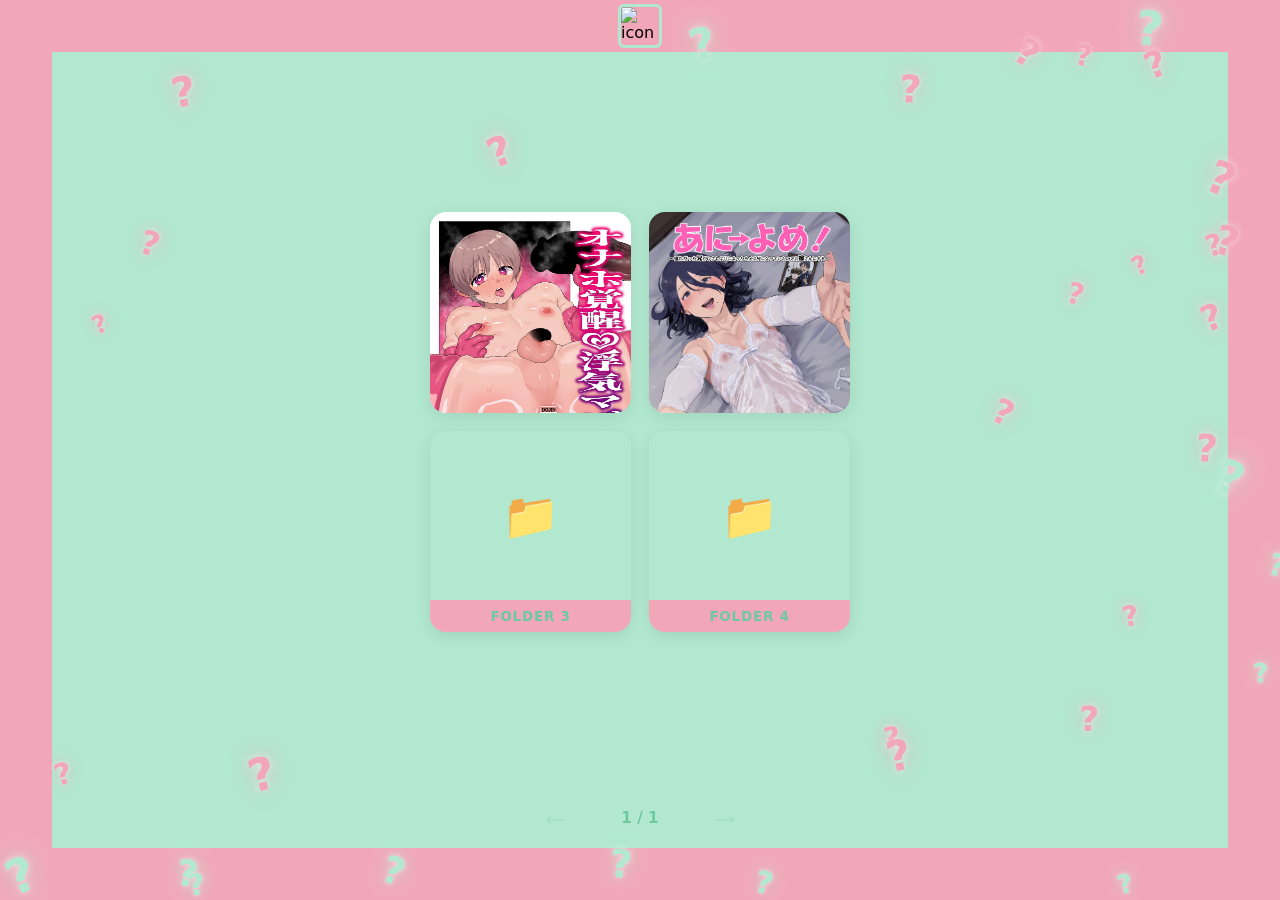
==== commit f36ea019: "Add files via upload" ====
--- a/index.html
+++ b/index.html
@@ -131,13 +131,23 @@
       letter-spacing:.05em; text-transform:uppercase;
     }
 
-    /* ── PHOTOS GRID ── */
-    #photos-view { align-items: center; }
+    /* ── PHOTOS VIEW ── */
+    #photos-view {
+      align-items: center;
+      /* let it scroll naturally — all pics load at once */
+    }
     #photos-header {
       display:flex; align-items:center; gap:14px;
       width: calc(100vw - 2 * var(--border) - 56px);
       max-width: 420px;
       margin-bottom:18px;
+      /* sticky so the back button stays visible while scrolling */
+      position: sticky;
+      top: calc(var(--border) + 8px);
+      z-index: 270;
+      background: var(--mint);
+      padding: 6px 0;
+      border-radius: 8px;
     }
     .back-btn {
       background:none; border:3px solid var(--mint-dark); border-radius:50px;
@@ -150,22 +160,30 @@
       font-size:1.25rem; font-weight:800; color:var(--pink-dark);
       letter-spacing:.05em; text-transform:uppercase;
     }
+    /* single column of full-width photos, all loaded at once */
     #photo-grid {
-      display:grid; grid-template-columns:repeat(3,1fr);
-      gap:12px;
+      display: flex;
+      flex-direction: column;
+      gap: 14px;
       width: calc(100vw - 2 * var(--border) - 56px);
       max-width: 420px;
-      margin:0 auto;
+      margin: 0 auto;
+      padding-bottom: 24px;
     }
     .photo-thumb {
-      aspect-ratio:1/1; object-fit:cover; border-radius:12px;
-      border:3px solid var(--pink); cursor:pointer;
-      width:100%; display:block; background:var(--pink);
-      transition:transform .14s,box-shadow .14s;
-    }
-    .photo-thumb:hover  { transform:scale(1.06); box-shadow:0 6px 18px rgba(0,0,0,.18); }
-    .photo-thumb:active { transform:scale(.97); }
-    #photos-pagination  { margin-top:26px; }
+      width: 100%;
+      height: auto;
+      aspect-ratio: unset;
+      object-fit: cover;
+      border-radius: 14px;
+      border: 3px solid var(--pink);
+      cursor: pointer;
+      display: block;
+      background: var(--pink);
+      transition: transform .14s, box-shadow .14s;
+    }
+    .photo-thumb:hover  { transform:scale(1.02); box-shadow:0 6px 18px rgba(0,0,0,.18); }
+    .photo-thumb:active { transform:scale(.98); }
 
     /* ── PAGINATION ── */
     .pagination { display:flex; align-items:center; gap:20px; justify-content:center; }
@@ -236,7 +254,6 @@
         gap: 12px;
       }
       #photo-grid {
-        grid-template-columns: repeat(2,1fr);
         width: calc(100vw - 2 * var(--border) - 32px);
         gap: 10px;
       }
@@ -269,11 +286,6 @@
         <div id="photos-folder-title"></div>
       </div>
       <div id="photo-grid"></div>
-      <div class="pagination" id="photos-pagination">
-        <button class="pg-arrow" id="photos-prev">&#8592;</button>
-        <span class="pg-label" id="photos-page-label"></span>
-        <button class="pg-arrow" id="photos-next">&#8594;</button>
-      </div>
     </div>
   </div>
 
@@ -304,7 +316,6 @@
 const PINK_COLOR = '#b2e8d0';   // color of ? when on PINK border     = MINT
 const BORDER_PX  = 52;
 const FOLDERS_PER_PAGE = 4;
-const PHOTOS_PER_PAGE  = 9;
 
 /* ══════════════════════════════════════
    STATE
@@ -312,7 +323,6 @@
 let data            = null;
 let currentView     = 'folders';
 let foldersPage     = 0;
-let photosPage      = 0;
 let activeFolderIdx = null;
 let fsPhotoIdx      = null;
 
@@ -495,51 +505,47 @@
 });
 
 /* ══════════════════════════════════════
-   PHOTOS
+   PHOTOS — all at once, no pagination
 ══════════════════════════════════════ */
 function openFolder(idx) {
-  activeFolderIdx = idx; photosPage = 0;
-  renderPhotos(); showView('photos');
+  activeFolderIdx = idx;
+  renderPhotos();
+  showView('photos');
+  // scroll back to top when opening a folder
+  window.scrollTo(0, 0);
 }
 
 function renderPhotos() {
   const folder = data.folders[activeFolderIdx];
   const photos = folder.photos || [];
-  const total  = Math.max(1, Math.ceil(photos.length / PHOTOS_PER_PAGE));
-  const start  = photosPage * PHOTOS_PER_PAGE;
 
   document.getElementById('photos-folder-title').textContent = folder.title;
-  document.getElementById('photos-page-label').textContent   = `${photosPage+1} / ${total}`;
-  document.getElementById('photos-prev').disabled = photosPage === 0;
-  document.getElementById('photos-next').disabled = photosPage >= total - 1;
-  document.getElementById('photos-pagination').style.visibility =
-    total > 1 ? 'visible' : 'hidden';
 
   const grid = document.getElementById('photo-grid');
   grid.innerHTML = '';
+
   if (!photos.length) {
     grid.innerHTML = '<p class="empty-msg">No photos in this folder yet.</p>';
     return;
   }
-  photos.slice(start, start + PHOTOS_PER_PAGE).forEach((src, i) => {
-    const gIdx = start + i;
-    const img  = document.createElement('img');
+
+  // Render ALL photos — no slicing, no pages
+  photos.forEach((src, i) => {
+    const img = document.createElement('img');
     img.className = 'photo-thumb';
-    img.src = src; img.alt = `Photo ${gIdx+1}`; img.loading = 'lazy';
-    img.addEventListener('click', () => openFullscreen(gIdx));
+    img.src       = src;
+    img.alt       = `Photo ${i + 1}`;
+    img.loading   = 'lazy';
+    img.addEventListener('click', () => openFullscreen(i));
     grid.appendChild(img);
   });
 }
 
-document.getElementById('photos-prev').addEventListener('click', () => {
-  if (photosPage > 0) { photosPage--; renderPhotos(); }
-});
-document.getElementById('photos-next').addEventListener('click', () => {
-  const max = Math.ceil((data.folders[activeFolderIdx].photos||[]).length / PHOTOS_PER_PAGE) - 1;
-  if (photosPage < max) { photosPage++; renderPhotos(); }
-});
 document.getElementById('photos-back-btn').addEventListener('click', () => {
-  activeFolderIdx = null; showView('folders'); renderFolders();
+  activeFolderIdx = null;
+  window.scrollTo(0, 0);
+  showView('folders');
+  renderFolders();
 });
 
 /* ══════════════════════════════════════
@@ -564,8 +570,7 @@
   if (fsPhotoIdx < photos.length - 1) { fsPhotoIdx++; renderFullscreen(); }
 });
 document.getElementById('fs-close').addEventListener('click', () => {
-  photosPage = Math.floor(fsPhotoIdx / PHOTOS_PER_PAGE);
-  renderPhotos(); showView('photos');
+  showView('photos');
 });
 document.getElementById('fs-back-to-folder').addEventListener('click', () => {
   activeFolderIdx = null; fsPhotoIdx = null;
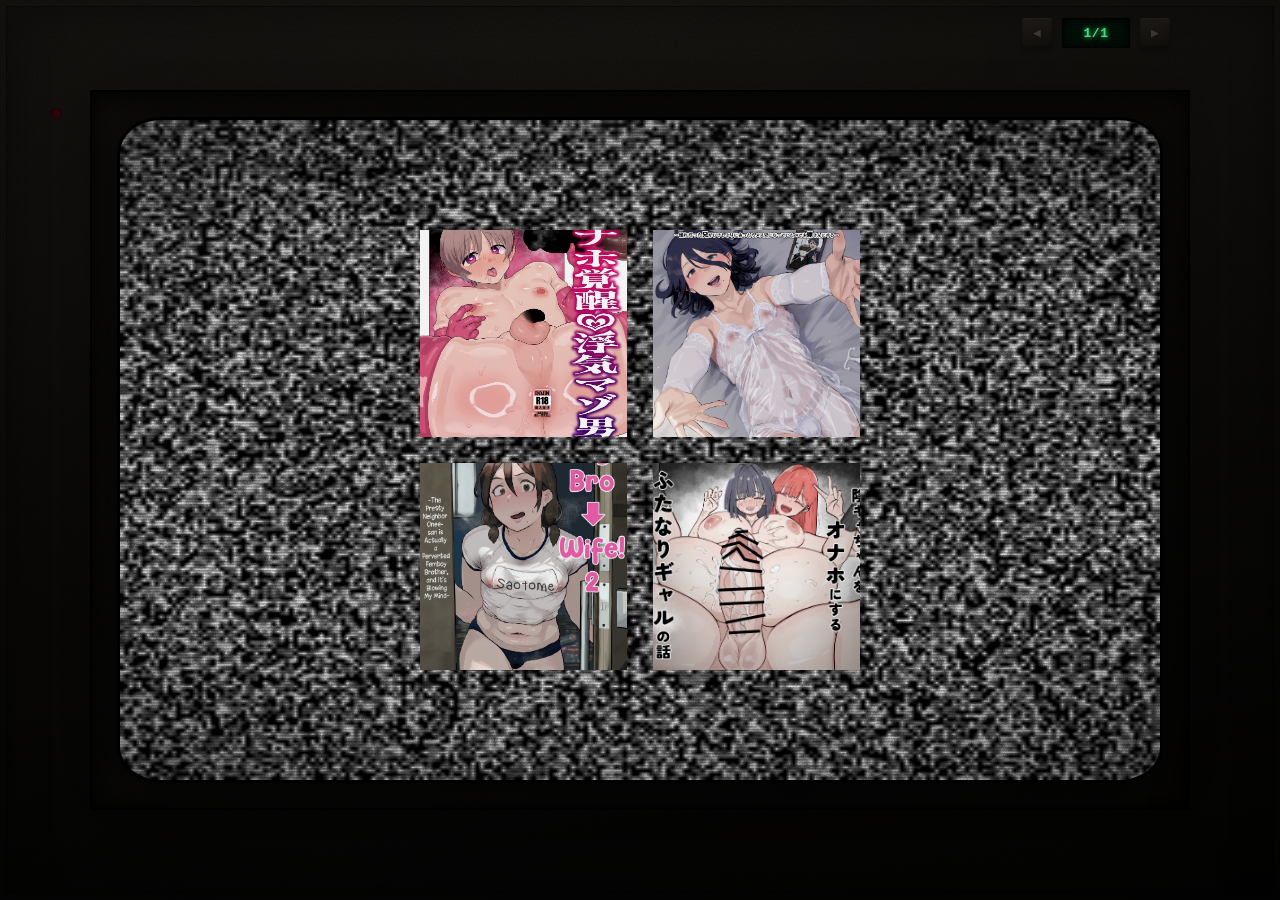
==== commit eab4c630: "Add files via upload" ====
--- a/index.html
+++ b/index.html
@@ -1,541 +1,724 @@
 <!DOCTYPE html>
 <html lang="en">
 <head>
-  <meta charset="UTF-8" />
-  <meta name="viewport" content="width=device-width, initial-scale=1.0" />
-  <title>Gallery</title>
-  <style>
-    :root {
-      --mint:      #b2e8d0;
-      --pink:      #f2a7b8;
-      --mint-dark: #6ec9a0;
-      --pink-dark: #d9607a;
-      --border:    52px;
+<meta charset="UTF-8">
+<meta name="viewport" content="width=device-width, initial-scale=1.0" />
+<title>CRT</title>
+<style>
+  :root{
+    --bezel-dark: #060504;
+    --bezel-mid: #110f0c;
+    --bezel-light: #1d1a16;
+    --bezel-highlight: #28241e;
+    --screen-bg: #020202;
+    --vignette: rgba(0,0,0,0.97);
+    --crt-green: #4ad978;
+    --crt-green-dim: #0e3a1f;
+  }
+
+  *{ margin:0; padding:0; box-sizing:border-box; }
+
+  html, body{
+    width:100%;
+    height:100%;
+    overflow:hidden;
+  }
+
+  body{
+    font-family: 'Courier New', monospace;
+  }
+
+  /* ---------- OUTER CABINET (fills the whole viewport, IS the border) ---------- */
+  .tv{
+    position:fixed;
+    inset:0;
+    width:100vw;
+    height:100vh;
+    background:
+      radial-gradient(160% 130% at 50% 0%, rgba(0,0,0,0) 0%, rgba(0,0,0,0.5) 75%, rgba(0,0,0,0.85) 100%),
+      linear-gradient(170deg, var(--bezel-light) 0%, var(--bezel-mid) 50%, var(--bezel-dark) 100%);
+    padding: clamp(28px, 7vw, 110px);
+  }
+
+  /* matte grain / dirt texture over the whole cabinet, kills any glossy read */
+  .tv::after{
+    content:"";
+    position:absolute;
+    inset:0;
+    pointer-events:none;
+    opacity:0.5;
+    mix-blend-mode: overlay;
+    z-index:2;
+    background-image:
+      radial-gradient(circle at 14% 22%, rgba(0,0,0,0.5) 0%, transparent 2%),
+      radial-gradient(circle at 78% 8%, rgba(0,0,0,0.4) 0%, transparent 1.6%),
+      radial-gradient(circle at 62% 88%, rgba(0,0,0,0.45) 0%, transparent 2.4%),
+      radial-gradient(circle at 8% 70%, rgba(0,0,0,0.4) 0%, transparent 1.8%),
+      radial-gradient(circle at 92% 60%, rgba(0,0,0,0.35) 0%, transparent 1.4%),
+      radial-gradient(circle at 35% 45%, rgba(255,255,255,0.05) 0%, transparent 1%),
+      url("data:image/svg+xml;utf8,<svg xmlns='http://www.w3.org/2000/svg' width='160' height='160'><filter id='n'><feTurbulence type='fractalNoise' baseFrequency='0.9' numOctaves='2' stitchTiles='stitch'/><feColorMatrix type='matrix' values='0 0 0 0 0  0 0 0 0 0  0 0 0 0 0  0 0 0 0.9 0'/></filter><rect width='100%25' height='100%25' filter='url(%23n)'/></svg>");
+    background-size: auto, auto, auto, auto, auto, auto, 160px 160px;
+  }
+
+  /* worn seam - uneven, scratched, not a clean highlight */
+  .tv::before{
+    content:"";
+    position:absolute;
+    inset: 6px;
+    border: 1px solid rgba(0,0,0,0.5);
+    box-shadow:
+      inset 0 0 1px rgba(255,255,255,0.03),
+      inset 0 0 40px rgba(0,0,0,0.4);
+    pointer-events:none;
+    z-index:1;
+  }
+
+  /* small LED indicator, upper-left area of the bezel - dim, irregular, dying */
+  .led{
+    position:absolute;
+    top: 12%;
+    left: clamp(18px, 4vw, 60px);
+    width: clamp(6px, 0.9vw, 11px);
+    height: clamp(6px, 0.9vw, 11px);
+    border-radius:50%;
+    background: #2a0606;
+    box-shadow:
+      0 0 2px rgba(0,0,0,0.9) inset;
+    animation: blink 4.7s steps(1) infinite;
+    z-index: 5;
+  }
+
+  @keyframes blink{
+    0%    { background:#6e0f0f; box-shadow: 0 0 4px 1px rgba(180,20,20,0.6); }
+    3%    { background:#2a0606; box-shadow: none; }
+    5%    { background:#7a1010; box-shadow: 0 0 5px 2px rgba(180,20,20,0.65); }
+    38%   { background:#7a1010; box-shadow: 0 0 5px 2px rgba(180,20,20,0.65); }
+    39%   { background:#1a0404; box-shadow: none; }
+    41%   { background:#6e0f0f; box-shadow: 0 0 4px 1px rgba(180,20,20,0.55); }
+    63%   { background:#6e0f0f; box-shadow: 0 0 4px 1px rgba(180,20,20,0.55); }
+    64%   { background:#150303; box-shadow: none; }
+    66%   { background:#7a1010; box-shadow: 0 0 5px 2px rgba(180,20,20,0.65); }
+    91%   { background:#7a1010; box-shadow: 0 0 5px 2px rgba(180,20,20,0.65); }
+    92%   { background:#2a0606; box-shadow: none; }
+    100%  { background:#6e0f0f; box-shadow: 0 0 4px 1px rgba(180,20,20,0.6); }
+  }
+
+  /* ---------- INNER BEZEL (the rim right around the glass) ---------- */
+  .bezel{
+    position:relative;
+    width:100%;
+    height:100%;
+    background: linear-gradient(165deg, #15130f 0%, #0d0b09 55%, #060504 100%);
+    box-shadow:
+      inset 0 0 0 2px rgba(0,0,0,0.7),
+      inset 0 10px 30px rgba(0,0,0,0.85),
+      inset 0 -6px 16px rgba(0,0,0,0.6);
+    padding: clamp(16px, 3vw, 30px);
+    display:flex;
+  }
+
+  /* grimy texture on the bezel itself */
+  .bezel::before{
+    content:"";
+    position:absolute;
+    inset:0;
+    pointer-events:none;
+    opacity:0.4;
+    mix-blend-mode: multiply;
+    z-index:2;
+    background-image: url("data:image/svg+xml;utf8,<svg xmlns='http://www.w3.org/2000/svg' width='200' height='200'><filter id='n'><feTurbulence type='fractalNoise' baseFrequency='0.7' numOctaves='3' stitchTiles='stitch'/><feColorMatrix type='matrix' values='0 0 0 0 0  0 0 0 0 0  0 0 0 0 0  0 0 0 0.7 0'/></filter><rect width='100%25' height='100%25' filter='url(%23n)'/></svg>");
+    background-size: 200px 200px;
+  }
+
+  /* ---------- BEZEL PANEL — physical page readout, top-right of bezel ---------- */
+  .bezel-panel{
+    position:absolute;
+    top: clamp(8px, 1.6vw, 18px);
+    right: clamp(46px, 9vw, 110px);
+    display:flex;
+    align-items:center;
+    gap: clamp(6px, 1vw, 10px);
+    z-index: 6;
+  }
+
+  .panel-btn{
+    appearance:none;
+    border:none;
+    cursor:pointer;
+    width: clamp(20px, 2.6vw, 30px);
+    height: clamp(20px, 2.6vw, 30px);
+    border-radius:3px;
+    background: linear-gradient(165deg, #3a342c, #1a1712 70%, #0c0a08);
+    box-shadow:
+      0 1px 0 rgba(255,255,255,0.08) inset,
+      0 -2px 3px rgba(0,0,0,0.7) inset,
+      0 2px 3px rgba(0,0,0,0.6);
+    color: #8a8278;
+    font-size: clamp(10px, 1.3vw, 13px);
+    font-family: 'Courier New', monospace;
+    display:flex;
+    align-items:center;
+    justify-content:center;
+    transition: transform .08s, box-shadow .08s;
+  }
+  .panel-btn:active:not(:disabled){
+    transform: translateY(1px);
+    box-shadow:
+      0 1px 0 rgba(255,255,255,0.04) inset,
+      0 -1px 2px rgba(0,0,0,0.7) inset;
+  }
+  .panel-btn:disabled{
+    opacity:0.35;
+    cursor:default;
+  }
+
+  .panel-screen{
+    width: clamp(46px, 8vw, 68px);
+    height: clamp(22px, 3.4vw, 30px);
+    background: #04140a;
+    border-radius: 2px;
+    box-shadow:
+      inset 0 0 6px 2px rgba(0,0,0,0.9),
+      inset 0 0 0 1px rgba(0,0,0,0.6),
+      0 0 1px rgba(0,0,0,0.4);
+    display:flex;
+    align-items:center;
+    justify-content:center;
+    overflow:hidden;
+    position:relative;
+  }
+  .panel-screen::after{
+    content:"";
+    position:absolute;
+    inset:0;
+    background: repeating-linear-gradient(
+      to bottom,
+      rgba(0,0,0,0.5) 0px,
+      rgba(0,0,0,0.5) 1px,
+      transparent 2px,
+      transparent 2px
+    );
+    pointer-events:none;
+  }
+  .panel-screen-text{
+    font-family: 'Courier New', monospace;
+    font-size: clamp(10px, 1.5vw, 13px);
+    font-weight:700;
+    letter-spacing: 0.04em;
+    color: var(--crt-green);
+    text-shadow: 0 0 4px rgba(74,217,120,0.9), 0 0 8px rgba(74,217,120,0.4);
+    animation: panel-flicker 3.6s steps(1) infinite;
+    z-index:1;
+  }
+  @keyframes panel-flicker{
+    0%, 91%, 100% { opacity:1; }
+    92% { opacity:0.55; }
+    94% { opacity:1; }
+    95% { opacity:0.4; }
+    97% { opacity:1; }
+  }
+
+  /* ---------- SCREEN ---------- */
+  .screen-wrap{
+    position:relative;
+    flex:1;
+    border-radius: 4% / 5%;
+    overflow:hidden;
+    background:#000;
+    box-shadow:
+      0 0 0 3px #000,
+      0 0 18px 6px rgba(0,0,0,0.6) inset,
+      0 0 50px rgba(0,0,0,0.9);
+  }
+
+  canvas#static{
+    position:absolute;
+    inset:0;
+    width:100%;
+    height:100%;
+    display:block;
+    filter: brightness(0.95) contrast(1.3) saturate(0.9);
+    z-index:0;
+  }
+
+  /* curvature shading - heavy darkened corners, oppressive vignette */
+  .crt-shade{
+    position:absolute;
+    inset:0;
+    pointer-events:none;
+    z-index:50;
+    background:
+      radial-gradient(110% 85% at 50% 50%, rgba(0,0,0,0) 45%, rgba(0,0,0,0.75) 100%),
+      radial-gradient(50% 40% at 50% 0%, rgba(255,255,255,0.03), rgba(255,255,255,0) 60%);
+  }
+
+  /* scanlines */
+  .crt-scanlines{
+    position:absolute;
+    inset:0;
+    pointer-events:none;
+    z-index:51;
+    background: repeating-linear-gradient(
+      to bottom,
+      rgba(0,0,0,0.35) 0px,
+      rgba(0,0,0,0.35) 1px,
+      transparent 2px,
+      transparent 3px
+    );
+    mix-blend-mode: multiply;
+    opacity:0.65;
+  }
+
+  /* slow rolling distortion bar - heavier, murkier, dread-paced */
+  .crt-rollbar{
+    position:absolute;
+    left:0; right:0;
+    height: 8%;
+    z-index:52;
+    background: linear-gradient(to bottom,
+      rgba(255,255,255,0.05),
+      rgba(0,0,0,0.05) 40%,
+      rgba(0,0,0,0.18) 100%);
+    mix-blend-mode: overlay;
+    animation: roll 11s linear infinite;
+    opacity:0.8;
+  }
+
+  @keyframes roll{
+    0%   { top: -8%; }
+    100% { top: 108%; }
+  }
+
+  /* faint dirty glass smudge, not a clean reflection sweep */
+  .crt-reflection{
+    position:absolute;
+    inset:0;
+    pointer-events:none;
+    z-index:53;
+    background: linear-gradient(115deg,
+      rgba(255,255,255,0.025) 0%,
+      rgba(255,255,255,0.008) 18%,
+      rgba(255,255,255,0) 35%);
+    mix-blend-mode: screen;
+  }
+
+  /* ---------- CONTENT LAYER — sits on the glass, above static + effects ---------- */
+  .content{
+    position:absolute;
+    inset:0;
+    z-index:60;
+    display:flex;
+    align-items:center;
+    justify-content:center;
+    padding: 6%;
+  }
+
+  .view{ display:none; width:100%; height:100%; }
+  .view.active{ display:flex; align-items:center; justify-content:center; }
+
+  /* ---------- FOLDER GRID ---------- */
+  #folder-grid{
+    display:grid;
+    grid-template-columns: repeat(2, 1fr);
+    gap: clamp(10px, 2.4vw, 26px);
+    width:100%;
+    max-width: 440px;
+    aspect-ratio: 1/1;
+  }
+  .folder-card{
+    appearance:none;
+    border:none;
+    background:none;
+    padding:0;
+    cursor:pointer;
+    overflow:hidden;
+    display:block;
+    width:100%;
+    height:100%;
+    filter: brightness(0.92) contrast(1.08) saturate(0.85);
+    transition: filter .15s, transform .12s;
+  }
+  .folder-card:hover{ filter: brightness(1.05) contrast(1.12) saturate(0.9); transform: scale(1.015); }
+  .folder-card:active{ transform: scale(0.98); }
+  .folder-card img{
+    width:100%;
+    height:100%;
+    object-fit:cover;
+    display:block;
+  }
+  .folder-card .folder-thumb-placeholder{
+    width:100%;
+    height:100%;
+    display:flex;
+    align-items:center;
+    justify-content:center;
+    background: #0a0a0a;
+    color: var(--crt-green-dim);
+    font-size: clamp(28px, 5vw, 44px);
+  }
+
+  /* ---------- PHOTO GRID ---------- */
+  #photos-view{ align-items: flex-start; }
+  #photo-scroll{
+    width:100%;
+    height:100%;
+    overflow-y:auto;
+    scrollbar-width:none;
+  }
+  #photo-scroll::-webkit-scrollbar{ display:none; }
+  #photo-grid{
+    display:flex;
+    flex-direction:column;
+    gap: clamp(8px, 1.6vw, 16px);
+    width:100%;
+    max-width: 460px;
+    margin: 0 auto;
+    padding-bottom: 10%;
+  }
+  .photo-thumb{
+    width:100%;
+    height:auto;
+    display:block;
+    cursor:pointer;
+    filter: brightness(0.94) contrast(1.1) saturate(0.85);
+    transition: filter .15s;
+  }
+  .photo-thumb:hover{ filter: brightness(1.05) contrast(1.12); }
+
+  .empty-msg{
+    color: var(--crt-green);
+    text-shadow: 0 0 6px rgba(74,217,120,0.7);
+    font-size: clamp(12px, 1.8vw, 16px);
+    text-align:center;
+    opacity:0.8;
+    letter-spacing:0.05em;
+  }
+
+  /* back control while inside a folder - small, unobtrusive, retro-green */
+  #photos-back-btn{
+    position:absolute;
+    top: 6%;
+    left: 6%;
+    z-index: 65;
+    appearance:none;
+    border: 1px solid rgba(74,217,120,0.5);
+    background: rgba(0,0,0,0.4);
+    color: var(--crt-green);
+    text-shadow: 0 0 5px rgba(74,217,120,0.7);
+    font-family:'Courier New', monospace;
+    font-size: clamp(11px, 1.5vw, 14px);
+    padding: 5px 12px;
+    cursor:pointer;
+    letter-spacing:0.05em;
+  }
+  #photos-back-btn:hover{ background: rgba(74,217,120,0.12); }
+
+  /* ---------- FULLSCREEN PHOTO VIEWER ---------- */
+  #fullscreen-view{
+    position:absolute;
+    inset:0;
+    z-index:70;
+    display:none;
+    flex-direction:column;
+    align-items:center;
+    justify-content:center;
+    background: rgba(0,0,0,0.92);
+    padding: 5% 4%;
+  }
+  #fullscreen-view.active{ display:flex; }
+  #fs-img{
+    max-width:100%;
+    max-height:78%;
+    object-fit:contain;
+    filter: brightness(0.95) contrast(1.15) saturate(0.85);
+  }
+  #fs-controls{
+    display:flex;
+    align-items:center;
+    gap: clamp(16px, 4vw, 36px);
+    margin-top: clamp(14px, 3vw, 26px);
+  }
+  .fs-arrow{
+    appearance:none;
+    border: 1px solid rgba(74,217,120,0.5);
+    background: rgba(0,0,0,0.4);
+    color: var(--crt-green);
+    text-shadow: 0 0 5px rgba(74,217,120,0.7);
+    font-family:'Courier New', monospace;
+    font-size: clamp(16px, 2.6vw, 22px);
+    width: clamp(34px, 5vw, 46px);
+    height: clamp(34px, 5vw, 46px);
+    border-radius:50%;
+    cursor:pointer;
+    display:flex;
+    align-items:center;
+    justify-content:center;
+  }
+  .fs-arrow:hover:not(:disabled){ background: rgba(74,217,120,0.12); }
+  .fs-arrow:disabled{ opacity:0.3; cursor:default; }
+  #fs-counter{
+    color: var(--crt-green);
+    text-shadow: 0 0 5px rgba(74,217,120,0.7);
+    font-family:'Courier New', monospace;
+    font-size: clamp(11px, 1.6vw, 14px);
+    min-width: 60px;
+    text-align:center;
+    letter-spacing:0.05em;
+  }
+  #fs-close{
+    position:absolute;
+    top: 5%;
+    right: 5%;
+    appearance:none;
+    border: 1px solid rgba(74,217,120,0.5);
+    background: rgba(0,0,0,0.4);
+    color: var(--crt-green);
+    text-shadow: 0 0 5px rgba(74,217,120,0.7);
+    font-family:'Courier New', monospace;
+    font-size: clamp(14px, 2vw, 18px);
+    width: clamp(30px, 4.4vw, 38px);
+    height: clamp(30px, 4.4vw, 38px);
+    border-radius:50%;
+    cursor:pointer;
+    display:flex;
+    align-items:center;
+    justify-content:center;
+  }
+  #fs-close:hover{ background: rgba(74,217,120,0.12); }
+
+  @media (prefers-reduced-motion: reduce){
+    .crt-rollbar{ animation: none; }
+    .led{ animation: none; background:#ff1f1f; box-shadow: 0 0 8px 3px rgba(255,30,30,0.85); }
+    .panel-screen-text{ animation: none; }
+  }
+</style>
+</head>
+<body>
+
+  <div class="tv">
+    <div class="led"></div>
+
+    <div class="bezel-panel">
+      <button class="panel-btn" id="folders-prev" aria-label="Previous page">&#9664;</button>
+      <div class="panel-screen"><span class="panel-screen-text" id="folders-page-label">1/1</span></div>
+      <button class="panel-btn" id="folders-next" aria-label="Next page">&#9654;</button>
+    </div>
+
+    <div class="bezel">
+      <div class="screen-wrap">
+        <canvas id="static"></canvas>
+
+        <div class="content">
+          <div class="view active" id="folders-view">
+            <div id="folder-grid"></div>
+          </div>
+
+          <div class="view" id="photos-view">
+            <button id="photos-back-btn">&#9664; back</button>
+            <div id="photo-scroll">
+              <div id="photo-grid"></div>
+            </div>
+          </div>
+
+          <div id="fullscreen-view">
+            <button id="fs-close">&times;</button>
+            <img id="fs-img" src="" alt="" />
+            <div id="fs-controls">
+              <button class="fs-arrow" id="fs-prev">&#9664;</button>
+              <span id="fs-counter"></span>
+              <button class="fs-arrow" id="fs-next">&#9654;</button>
+            </div>
+          </div>
+        </div>
+
+        <div class="crt-rollbar"></div>
+        <div class="crt-scanlines"></div>
+        <div class="crt-shade"></div>
+        <div class="crt-reflection"></div>
+      </div>
+    </div>
+  </div>
+
+<script>
+/* ══════════════════════════════════════
+   CRT STATIC BACKGROUND
+══════════════════════════════════════ */
+const canvas = document.getElementById('static');
+const ctx = canvas.getContext('2d', { alpha: false });
+
+const RES_W = 240;
+const RES_H = 180;
+canvas.width = RES_W;
+canvas.height = RES_H;
+
+const imageData = ctx.createImageData(RES_W, RES_H);
+const buf = imageData.data;
+
+function resizeCanvas(){
+  const wrap = canvas.parentElement.getBoundingClientRect();
+  canvas.style.width = wrap.width + 'px';
+  canvas.style.height = wrap.height + 'px';
+}
+window.addEventListener('resize', resizeCanvas);
+resizeCanvas();
+
+let flickerT = 0;
+let deadFrames = 0;
+
+function renderStatic(){
+  if (deadFrames > 0){
+    deadFrames--;
+    for (let i = 0; i < buf.length; i += 4){
+      const v = Math.random() < 0.04 ? Math.random() * 60 : 0;
+      buf[i] = buf[i+1] = buf[i+2] = v;
+      buf[i+3] = 255;
     }
-
-    *, *::before, *::after { box-sizing: border-box; margin: 0; padding: 0; }
-    html, body { width: 100%; min-height: 100%; overflow-x: hidden; }
-
-    body {
-      background: var(--mint);
-      font-family: 'Segoe UI', system-ui, sans-serif;
-      position: relative;
-    }
-
-    /* ── BORDER FRAME — z-index 200 so content sits below it,
-       canvas sits above it ── */
-    #border-frame {
-      position: fixed; inset: 0;
-      pointer-events: none;
-      z-index: 200;
-    }
-    #border-frame .b-top,
-    #border-frame .b-bottom,
-    #border-frame .b-left,
-    #border-frame .b-right {
-      position: absolute;
-      background: var(--pink);
-    }
-    #border-frame .b-top    { top:0;    left:0; right:0;  height: var(--border); }
-    #border-frame .b-bottom { bottom:0; left:0; right:0;  height: var(--border); }
-    #border-frame .b-left   { top:0; bottom:0; left:0;    width:  var(--border); }
-    #border-frame .b-right  { top:0; bottom:0; right:0;   width:  var(--border); }
-
-    /* ── ICON BOX — centred on the TOP border band
-       Box is 44×44. Border band is 52px tall.
-       To be fully inside the band: top must be ≥0, bottom ≤ 52px.
-       Centre of band = 26px from top.
-       Box top = 26 - 22 = 4px  ✓  Box bottom = 4 + 44 = 48px ≤ 52px ✓
-       Horizontally centred: left: 50%; transform: translateX(-50%)        ── */
-    #icon-box {
-      position: fixed;
-      top: 4px;
-      left: 50%;
-      transform: translateX(-50%);
-      width:  44px;
-      height: 44px;
-      background: var(--pink);
-      border: 3px solid var(--mint);
-      border-radius: 6px;
-      z-index: 400;   /* above border frame, below canvas */
-      display: flex;
-      align-items: center;
-      justify-content: center;
-      overflow: hidden;
-      pointer-events: auto;
-    }
-    #icon-box img { width:100%; height:100%; object-fit:contain; }
-
-    /* ── CANVAS — z-index 150 = above border (200)...
-       Wait: border is 200, canvas must be ABOVE border to show on it.
-       But canvas must be BELOW folder cards so ?s don't cover UI.
-       Solution: canvas z-index 250 (above border 200),
-       folder cards & photos get z-index 260 via their container,
-       icon-box stays at 400.                                      ── */
-    #qcanvas {
-      position: fixed; inset: 0;
-      pointer-events: none;
-      z-index: 250;
-    }
-
-    /* ── APP CONTENT — z-index 260, above canvas (250) ── */
-    #app {
-      position: relative;
-      z-index: 260;
-      min-height: 100vh;
-      display: flex;
-      flex-direction: column;
-      /* safe zone: border=52px, add 24px extra breathing room each side */
-      padding-top:    calc(var(--border) + 24px);
-      padding-bottom: calc(var(--border) + 80px);
-      padding-left:   calc(var(--border) + 24px);
-      padding-right:  calc(var(--border) + 24px);
-    }
-
-    .view { display: none; }
-    .view.active { display: flex; flex-direction: column; flex: 1; }
-
-    /* ── FOLDER GRID ── */
-    #folders-view { align-items: center; justify-content: center; }
-    #folder-grid {
-      display: grid;
-      grid-template-columns: repeat(2, 1fr);
-      gap: 18px;
-      /* calc: total width minus 2 borders (52px each) minus 2×28px breathing room */
-      width: calc(100vw - 2 * var(--border) - 56px);
-      max-width: 420px;
-      margin: auto;
-    }
-    .folder-card {
-      background: var(--mint);
-      border: none;
-      border-radius: 16px;
-      cursor: pointer; overflow: hidden;
-      display: flex; flex-direction: column; align-items: center;
-      aspect-ratio: 1/1;
-      transition: transform .18s, box-shadow .18s;
-      box-shadow: 0 4px 16px rgba(0,0,0,.09);
-    }
-    .folder-card:hover  { transform: translateY(-4px) scale(1.03); box-shadow: 0 10px 26px rgba(0,0,0,.15); }
-    .folder-card:active { transform: scale(.97); }
-    .folder-thumb       { width:100%; flex:1; object-fit:cover; display:block; }
-    .folder-thumb-placeholder {
-      width:100%; flex:1;
-      display:flex; align-items:center; justify-content:center;
-      background: var(--mint); font-size:46px;
-    }
-    .folder-title {
-      width:100%; padding:8px 10px; text-align:center;
-      font-size:.85rem; font-weight:800; color:var(--mint-dark);
-      background:var(--pink);
-      letter-spacing:.05em; text-transform:uppercase;
-    }
-
-    /* ── PHOTOS VIEW ── */
-    #photos-view {
-      align-items: center;
-      /* let it scroll naturally — all pics load at once */
-    }
-    #photos-header {
-      display:flex; align-items:center; gap:14px;
-      width: calc(100vw - 2 * var(--border) - 56px);
-      max-width: 420px;
-      margin-bottom:18px;
-      /* sticky so the back button stays visible while scrolling */
-      position: sticky;
-      top: calc(var(--border) + 8px);
-      z-index: 270;
-      background: var(--mint);
-      padding: 6px 0;
-      border-radius: 8px;
-    }
-    .back-btn {
-      background:none; border:3px solid var(--mint-dark); border-radius:50px;
-      color:var(--mint-dark); font-weight:800; font-size:.88rem;
-      padding:6px 18px; cursor:pointer;
-      transition:background .14s,color .14s; white-space:nowrap;
-    }
-    .back-btn:hover { background:var(--mint-dark); color:#fff; }
-    #photos-folder-title {
-      font-size:1.25rem; font-weight:800; color:var(--pink-dark);
-      letter-spacing:.05em; text-transform:uppercase;
-    }
-    /* single column of full-width photos, all loaded at once */
-    #photo-grid {
-      display: flex;
-      flex-direction: column;
-      gap: 14px;
-      width: calc(100vw - 2 * var(--border) - 56px);
-      max-width: 420px;
-      margin: 0 auto;
-      padding-bottom: 24px;
-    }
-    .photo-thumb {
-      width: 100%;
-      height: auto;
-      aspect-ratio: unset;
-      object-fit: cover;
-      border-radius: 14px;
-      border: 3px solid var(--pink);
-      cursor: pointer;
-      display: block;
-      background: var(--pink);
-      transition: transform .14s, box-shadow .14s;
-    }
-    .photo-thumb:hover  { transform:scale(1.02); box-shadow:0 6px 18px rgba(0,0,0,.18); }
-    .photo-thumb:active { transform:scale(.98); }
-
-    /* ── PAGINATION ── */
-    .pagination { display:flex; align-items:center; gap:20px; justify-content:center; }
-    .pg-arrow {
-      background:none; border:none; cursor:pointer;
-      font-size:2rem; color:var(--mint-dark); font-weight:900; line-height:1;
-      padding:4px 14px; border-radius:50%;
-      transition:background .14s,transform .14s; user-select:none;
-    }
-    .pg-arrow:hover    { background:rgba(110,201,160,.25); transform:scale(1.2); }
-    .pg-arrow:disabled { opacity:.28; cursor:default; transform:none !important; background:none !important; }
-    .pg-label { font-size:.95rem; font-weight:800; color:var(--mint-dark); min-width:70px; text-align:center; }
-
-    #folders-pagination {
-      position:fixed;
-      bottom:calc(var(--border) + 10px);
-      left:50%; transform:translateX(-50%);
-      z-index:20;
-    }
-
-    /* ── FULLSCREEN ── */
-    #fullscreen-view {
-      position:fixed; inset:0;
-      background:rgba(178,232,208,.97);
-      z-index:800; display:none;
-      flex-direction:column; align-items:center; justify-content:center;
-      padding:28px;
-    }
-    #fullscreen-view.active { display:flex; }
-    #fs-topbar {
-      position:absolute; top:16px; left:20px; right:20px;
-      display:flex; justify-content:space-between; align-items:center;
-    }
-    #fs-back-to-folder {
-      background:var(--pink); border:3px solid var(--mint-dark); border-radius:50px;
-      padding:6px 18px; font-size:.88rem; font-weight:800;
-      color:var(--mint-dark); cursor:pointer;
-      transition:background .14s,color .14s;
-    }
-    #fs-back-to-folder:hover { background:var(--mint-dark); color:#fff; }
-    #fs-close {
-      background:var(--pink); border:3px solid var(--mint-dark); border-radius:50%;
-      width:44px; height:44px; font-size:1.3rem; cursor:pointer;
-      display:flex; align-items:center; justify-content:center;
-      color:var(--mint-dark); font-weight:900;
-      transition:background .14s,transform .14s;
-    }
-    #fs-close:hover { background:var(--mint-dark); color:#fff; transform:scale(1.1); }
-    #fs-img {
-      max-width:88vw; max-height:72vh; object-fit:contain;
-      border-radius:16px; border:5px solid var(--pink);
-      box-shadow:0 8px 36px rgba(0,0,0,.22);
-    }
-    #fs-controls { display:flex; align-items:center; gap:28px; margin-top:20px; }
-    #fs-counter  { font-size:.95rem; font-weight:800; color:var(--pink-dark); min-width:70px; text-align:center; }
-
-    .empty-msg { color:var(--pink-dark); font-weight:700; font-size:1rem; text-align:center; margin:40px auto; opacity:.75; }
-
-    @media (max-width:500px) {
-      #app {
-        padding-top:    calc(var(--border) + 20px);
-        padding-bottom: calc(var(--border) + 70px);
-        padding-left:   calc(var(--border) + 16px);
-        padding-right:  calc(var(--border) + 16px);
-      }
-      #folder-grid {
-        width: calc(100vw - 2 * var(--border) - 32px);
-        gap: 12px;
-      }
-      #photo-grid {
-        width: calc(100vw - 2 * var(--border) - 32px);
-        gap: 10px;
+    ctx.putImageData(imageData, 0, 0);
+    requestAnimationFrame(renderStatic);
+    return;
+  }
+
+  if (Math.random() < 0.0025){
+    deadFrames = 4 + Math.floor(Math.random() * 10);
+  }
+
+  flickerT += 1;
+  const jitter = (Math.random() * 2 - 1);
+  const flicker = 0.55 + Math.abs(Math.sin(flickerT * 0.13)) * 0.35 + jitter * 0.12;
+
+  for (let i = 0; i < buf.length; i += 4){
+    let v = (Math.random() * 255) * flicker;
+    v = v < 70 ? v * 0.4 : v;
+    buf[i]     = v;
+    buf[i + 1] = v;
+    buf[i + 2] = v;
+    buf[i + 3] = 255;
+  }
+
+  if (Math.random() < 0.16){
+    const row = Math.floor(Math.random() * RES_H);
+    const rowH = 1 + Math.floor(Math.random() * 4);
+    const bright = Math.random() < 0.4 ? 255 : 0;
+    for (let r = 0; r < rowH; r++){
+      const y = (row + r) % RES_H;
+      const start = y * RES_W * 4;
+      for (let x = 0; x < RES_W * 4; x += 4){
+        buf[start + x]     = bright;
+        buf[start + x + 1] = bright;
+        buf[start + x + 2] = bright;
       }
     }
-  </style>
-</head>
-<body>
-
-  <!-- Pink border -->
-  <div id="border-frame">
-    <div class="b-top"></div>
-    <div class="b-bottom"></div>
-    <div class="b-left"></div>
-    <div class="b-right"></div>
-  </div>
-
-  <!-- Icon box: top-centre, fully inside border band, above canvas -->
-  <div id="icon-box"></div>
-
-  <!-- Canvas: above border, below icon box -->
-  <canvas id="qcanvas"></canvas>
-
-  <div id="app">
-    <div id="folders-view" class="view active">
-      <div id="folder-grid"></div>
-    </div>
-    <div id="photos-view" class="view">
-      <div id="photos-header">
-        <button class="back-btn" id="photos-back-btn">← Back</button>
-        <div id="photos-folder-title"></div>
-      </div>
-      <div id="photo-grid"></div>
-    </div>
-  </div>
-
-  <div class="pagination" id="folders-pagination">
-    <button class="pg-arrow" id="folders-prev">&#8592;</button>
-    <span class="pg-label" id="folders-page-label"></span>
-    <button class="pg-arrow" id="folders-next">&#8594;</button>
-  </div>
-
-  <div id="fullscreen-view">
-    <div id="fs-topbar">
-      <button id="fs-back-to-folder">← Folder</button>
-      <button id="fs-close">✕</button>
-    </div>
-    <img id="fs-img" src="" alt="Full view" />
-    <div id="fs-controls">
-      <button class="pg-arrow" id="fs-prev">&#8592;</button>
-      <span id="fs-counter"></span>
-      <button class="pg-arrow" id="fs-next">&#8594;</button>
-    </div>
-  </div>
-
-<script>
+  }
+
+  if (Math.random() < 0.004){
+    for (let i = 0; i < buf.length; i += 4){
+      buf[i] = buf[i+1] = buf[i+2] = 255;
+    }
+  }
+
+  ctx.putImageData(imageData, 0, 0);
+  requestAnimationFrame(renderStatic);
+}
+renderStatic();
+
 /* ══════════════════════════════════════
-   CONFIG
+   GALLERY DATA / STATE
 ══════════════════════════════════════ */
-const MINT_COLOR = '#f2a7b8';   // color of ? when on MINT background = PINK
-const PINK_COLOR = '#b2e8d0';   // color of ? when on PINK border     = MINT
-const BORDER_PX  = 52;
 const FOLDERS_PER_PAGE = 4;
 
-/* ══════════════════════════════════════
-   STATE
-══════════════════════════════════════ */
 let data            = null;
-let currentView     = 'folders';
-let foldersPage     = 0;
-let activeFolderIdx = null;
-let fsPhotoIdx      = null;
-
-/* ══════════════════════════════════════
-   FLOATING ? MARKS  (canvas-drawn)
-   — The "?" character itself changes color.
-   — No bubble/circle background at all.
-   — Gummy look = thick, rounded, drop-shadow font styling.
-══════════════════════════════════════ */
-const canvas = document.getElementById('qcanvas');
-const ctx    = canvas.getContext('2d');
-
-let qmarks = [];
-
-function rnd(a, b) { return a + Math.random() * (b - a); }
-
-function initQmarks() {
-  canvas.width  = window.innerWidth;
-  canvas.height = window.innerHeight;
-  qmarks = [];
-  for (let i = 0; i < 45; i++) {
-    qmarks.push({
-      x:     rnd(0, canvas.width),
-      y:     rnd(0, canvas.height),
-      size:  rnd(24, 48),
-      vx:    rnd(-0.4, 0.4),
-      vy:    rnd(-0.4, 0.4),
-      phase: rnd(0, Math.PI * 2),
-      speed: rnd(0.013, 0.03),
-      bobAmp:rnd(7, 18),
-      rot:   rnd(-0.25, 0.25),
-      rotV:  rnd(-0.007, 0.007),
-    });
-  }
-}
-
-function drawQ(x, y, size, color, rot) {
-  ctx.save();
-  ctx.translate(x, y);
-  ctx.rotate(rot);
-
-  const fs = size;
-  ctx.font = `900 ${fs}px "Arial Rounded MT Bold", "Segoe UI", system-ui, sans-serif`;
-  ctx.textAlign    = 'center';
-  ctx.textBaseline = 'middle';
-
-  /* Gummy effect: thick outer glow / soft shadow, then fill */
-  ctx.shadowColor  = color;
-  ctx.shadowBlur   = fs * 0.55;
-  ctx.fillStyle    = color;
-  ctx.fillText('?', 0, 0);
-
-  /* Second pass: sharper inner fill, slightly lighter for depth */
-  ctx.shadowBlur   = fs * 0.18;
-  ctx.shadowColor  = 'rgba(255,255,255,0.55)';
-  ctx.fillStyle    = color;
-  ctx.fillText('?', 0, 0);
-
-  ctx.restore();
-}
-
-function tickQmarks() {
-  const W = canvas.width, H = canvas.height;
-  ctx.clearRect(0, 0, W, H);
-
-  // Collect all rects we must never draw over
-  const skipEls = [
-    ...document.querySelectorAll('.folder-card'),
-    ...document.querySelectorAll('.photo-thumb'),
-    ...document.querySelectorAll('.back-btn'),
-    ...document.querySelectorAll('.pg-arrow'),
-    document.getElementById('icon-box'),
-    document.getElementById('photos-folder-title'),
-  ].filter(Boolean);
-  const skipRects = skipEls.map(el => el.getBoundingClientRect());
-
-  const pad = 10;
-
-  for (const q of qmarks) {
-    q.phase += q.speed;
-    q.rot   += q.rotV;
-    q.x     += q.vx;
-    q.y     += q.vy;
-
-    // wrap
-    if (q.x < -60)  q.x = W + 60;
-    if (q.x > W+60) q.x = -60;
-    if (q.y < -60)  q.y = H + 60;
-    if (q.y > H+60) q.y = -60;
-
-    const drawY = q.y + Math.sin(q.phase) * q.bobAmp;
-
-    // Skip drawing if over any protected element
-    let skip = false;
-    for (const r of skipRects) {
-      if (q.x > r.left - pad && q.x < r.right  + pad &&
-          drawY > r.top - pad && drawY < r.bottom + pad) { skip = true; break; }
-    }
-    if (skip) continue;
-
-    // Color: mint ? on pink border, pink ? on mint background
-    const onBorder = q.x < BORDER_PX || q.x > W - BORDER_PX ||
-                     drawY < BORDER_PX || drawY > H - BORDER_PX;
-    const color = onBorder ? PINK_COLOR : MINT_COLOR;
-
-    drawQ(q.x, drawY, q.size, color, q.rot);
-  }
-
-  requestAnimationFrame(tickQmarks);
-}
-
-window.addEventListener('resize', () => {
-  canvas.width  = window.innerWidth;
-  canvas.height = window.innerHeight;
-});
-
-/* ══════════════════════════════════════
-   ICON BOX
-══════════════════════════════════════ */
-function renderIcon(src) {
-  const box = document.getElementById('icon-box');
-  box.innerHTML = src ? `<img src="${src}" alt="icon">` : '';
-}
-
-/* ══════════════════════════════════════
-   VIEW SWITCHING
-══════════════════════════════════════ */
-function showView(name) {
+let currentView      = 'folders';
+let foldersPage      = 0;
+let activeFolderIdx  = null;
+let fsPhotoIdx       = null;
+
+function showView(name){
   document.querySelectorAll('.view').forEach(v => v.classList.remove('active'));
-  if (name === 'folders' || name === 'photos')
+  if (name === 'folders' || name === 'photos'){
     document.getElementById(name + '-view').classList.add('active');
-  document.getElementById('fullscreen-view')
-    .classList.toggle('active', name === 'fullscreen');
-  document.getElementById('folders-pagination').style.display =
-    name === 'folders' ? 'flex' : 'none';
+  }
+  document.getElementById('fullscreen-view').classList.toggle('active', name === 'fullscreen');
   currentView = name;
 }
 
-/* ══════════════════════════════════════
-   FOLDERS
-══════════════════════════════════════ */
-function renderFolders() {
+/* ---------- FOLDERS ---------- */
+function renderFolders(){
   const grid  = document.getElementById('folder-grid');
   const label = document.getElementById('folders-page-label');
   const prevB = document.getElementById('folders-prev');
   const nextB = document.getElementById('folders-next');
-  const total = Math.max(1, Math.ceil(data.folders.length / FOLDERS_PER_PAGE));
+
+  const folders = (data && data.folders) || [];
+  const total = Math.max(1, Math.ceil(folders.length / FOLDERS_PER_PAGE));
   const start = foldersPage * FOLDERS_PER_PAGE;
 
-  label.textContent = `${foldersPage+1} / ${total}`;
+  label.textContent = `${foldersPage + 1}/${total}`;
   prevB.disabled = foldersPage === 0;
   nextB.disabled = foldersPage >= total - 1;
 
   grid.innerHTML = '';
-  data.folders.slice(start, start + FOLDERS_PER_PAGE).forEach((f, i) => {
-    const idx  = start + i;
-    const card = document.createElement('div');
+
+  const pageFolders = folders.slice(start, start + FOLDERS_PER_PAGE);
+  const slotCount = FOLDERS_PER_PAGE;
+
+  for (let i = 0; i < slotCount; i++){
+    const f = pageFolders[i];
+    const card = document.createElement('button');
     card.className = 'folder-card';
-    card.setAttribute('role','button'); card.setAttribute('tabindex','0');
+
+    if (!f){
+      card.style.visibility = 'hidden';
+      grid.appendChild(card);
+      continue;
+    }
+
+    const idx = start + i;
+    card.setAttribute('aria-label', 'Open folder');
     card.innerHTML = f.thumbnail
-      ? `<img class="folder-thumb" src="${f.thumbnail}" alt="${f.title}" loading="lazy"
-             onerror="this.style.display='none';this.nextElementSibling.style.display='flex'">
-         <div class="folder-thumb-placeholder" style="display:none">📁</div>
-         <div class="folder-title">${f.title}</div>`
-      : `<div class="folder-thumb-placeholder">📁</div>
-         <div class="folder-title">${f.title}</div>`;
-    const open = () => openFolder(idx);
-    card.addEventListener('click', open);
-    card.addEventListener('keydown', e => { if(e.key==='Enter'||e.key===' ') open(); });
+      ? `<img src="${f.thumbnail}" alt="" loading="lazy"
+             onerror="this.style.display='none'; this.nextElementSibling.style.display='flex'">
+         <div class="folder-thumb-placeholder" style="display:none">&#9633;</div>`
+      : `<div class="folder-thumb-placeholder">&#9633;</div>`;
+
+    card.addEventListener('click', () => openFolder(idx));
     grid.appendChild(card);
-  });
+  }
 }
 
 document.getElementById('folders-prev').addEventListener('click', () => {
-  if (foldersPage > 0) { foldersPage--; renderFolders(); }
+  if (foldersPage > 0){ foldersPage--; renderFolders(); }
 });
 document.getElementById('folders-next').addEventListener('click', () => {
-  const max = Math.ceil(data.folders.length / FOLDERS_PER_PAGE) - 1;
-  if (foldersPage < max) { foldersPage++; renderFolders(); }
+  const folders = (data && data.folders) || [];
+  const max = Math.max(0, Math.ceil(folders.length / FOLDERS_PER_PAGE) - 1);
+  if (foldersPage < max){ foldersPage++; renderFolders(); }
 });
 
-/* ══════════════════════════════════════
-   PHOTOS — all at once, no pagination
-══════════════════════════════════════ */
-function openFolder(idx) {
+/* ---------- PHOTOS ---------- */
+function openFolder(idx){
   activeFolderIdx = idx;
   renderPhotos();
   showView('photos');
-  // scroll back to top when opening a folder
-  window.scrollTo(0, 0);
-}
-
-function renderPhotos() {
+  document.getElementById('photo-scroll').scrollTop = 0;
+}
+
+function renderPhotos(){
   const folder = data.folders[activeFolderIdx];
-  const photos = folder.photos || [];
-
-  document.getElementById('photos-folder-title').textContent = folder.title;
-
+  const photos = (folder && folder.photos) || [];
   const grid = document.getElementById('photo-grid');
   grid.innerHTML = '';
 
-  if (!photos.length) {
-    grid.innerHTML = '<p class="empty-msg">No photos in this folder yet.</p>';
+  if (!photos.length){
+    grid.innerHTML = '<p class="empty-msg">no signal in this folder</p>';
     return;
   }
 
-  // Render ALL photos — no slicing, no pages
   photos.forEach((src, i) => {
     const img = document.createElement('img');
     img.className = 'photo-thumb';
-    img.src       = src;
-    img.alt       = `Photo ${i + 1}`;
-    img.loading   = 'lazy';
+    img.src = src;
+    img.alt = '';
+    img.loading = 'lazy';
     img.addEventListener('click', () => openFullscreen(i));
     grid.appendChild(img);
   });
@@ -543,38 +726,34 @@
 
 document.getElementById('photos-back-btn').addEventListener('click', () => {
   activeFolderIdx = null;
-  window.scrollTo(0, 0);
   showView('folders');
   renderFolders();
 });
 
-/* ══════════════════════════════════════
-   FULLSCREEN
-══════════════════════════════════════ */
-function openFullscreen(idx) {
-  fsPhotoIdx = idx; renderFullscreen(); showView('fullscreen');
-}
-function renderFullscreen() {
-  const photos = data.folders[activeFolderIdx].photos || [];
-  document.getElementById('fs-img').src = photos[fsPhotoIdx];
-  document.getElementById('fs-counter').textContent = `${fsPhotoIdx+1} / ${photos.length}`;
+/* ---------- FULLSCREEN ---------- */
+function openFullscreen(idx){
+  fsPhotoIdx = idx;
+  renderFullscreen();
+  showView('fullscreen');
+}
+
+function renderFullscreen(){
+  const photos = (data.folders[activeFolderIdx] && data.folders[activeFolderIdx].photos) || [];
+  document.getElementById('fs-img').src = photos[fsPhotoIdx] || '';
+  document.getElementById('fs-counter').textContent = `${fsPhotoIdx + 1}/${photos.length}`;
   document.getElementById('fs-prev').disabled = fsPhotoIdx === 0;
   document.getElementById('fs-next').disabled = fsPhotoIdx >= photos.length - 1;
 }
 
 document.getElementById('fs-prev').addEventListener('click', () => {
-  if (fsPhotoIdx > 0) { fsPhotoIdx--; renderFullscreen(); }
+  if (fsPhotoIdx > 0){ fsPhotoIdx--; renderFullscreen(); }
 });
 document.getElementById('fs-next').addEventListener('click', () => {
-  const photos = data.folders[activeFolderIdx].photos || [];
-  if (fsPhotoIdx < photos.length - 1) { fsPhotoIdx++; renderFullscreen(); }
+  const photos = (data.folders[activeFolderIdx] && data.folders[activeFolderIdx].photos) || [];
+  if (fsPhotoIdx < photos.length - 1){ fsPhotoIdx++; renderFullscreen(); }
 });
 document.getElementById('fs-close').addEventListener('click', () => {
   showView('photos');
-});
-document.getElementById('fs-back-to-folder').addEventListener('click', () => {
-  activeFolderIdx = null; fsPhotoIdx = null;
-  showView('folders'); renderFolders();
 });
 document.addEventListener('keydown', e => {
   if (currentView !== 'fullscreen') return;
@@ -586,32 +765,29 @@
 /* ══════════════════════════════════════
    BOOT
 ══════════════════════════════════════ */
-async function boot() {
-  initQmarks();
-  requestAnimationFrame(tickQmarks);
-
-  try {
+async function boot(){
+  try{
     const res = await fetch('data.json');
-    if (!res.ok) throw new Error();
+    if (!res.ok) throw new Error('no data.json');
     data = await res.json();
+    if (!data.folders) data.folders = [];
   } catch {
+    // fallback so an empty/missing data.json doesn't look broken
     data = {
-      icon: '',
       folders: [
-        { id:'f1', title:'Folder 1', thumbnail:'', photos:[] },
-        { id:'f2', title:'Folder 2', thumbnail:'', photos:[] },
-        { id:'f3', title:'Folder 3', thumbnail:'', photos:[] },
-        { id:'f4', title:'Folder 4', thumbnail:'', photos:[] },
+        { id:'f1', thumbnail:'', photos:[] },
+        { id:'f2', thumbnail:'', photos:[] },
+        { id:'f3', thumbnail:'', photos:[] },
+        { id:'f4', thumbnail:'', photos:[] },
       ]
     };
   }
-
-  renderIcon(data.icon || '');
   renderFolders();
   showView('folders');
 }
 
 boot();
 </script>
+
 </body>
 </html>
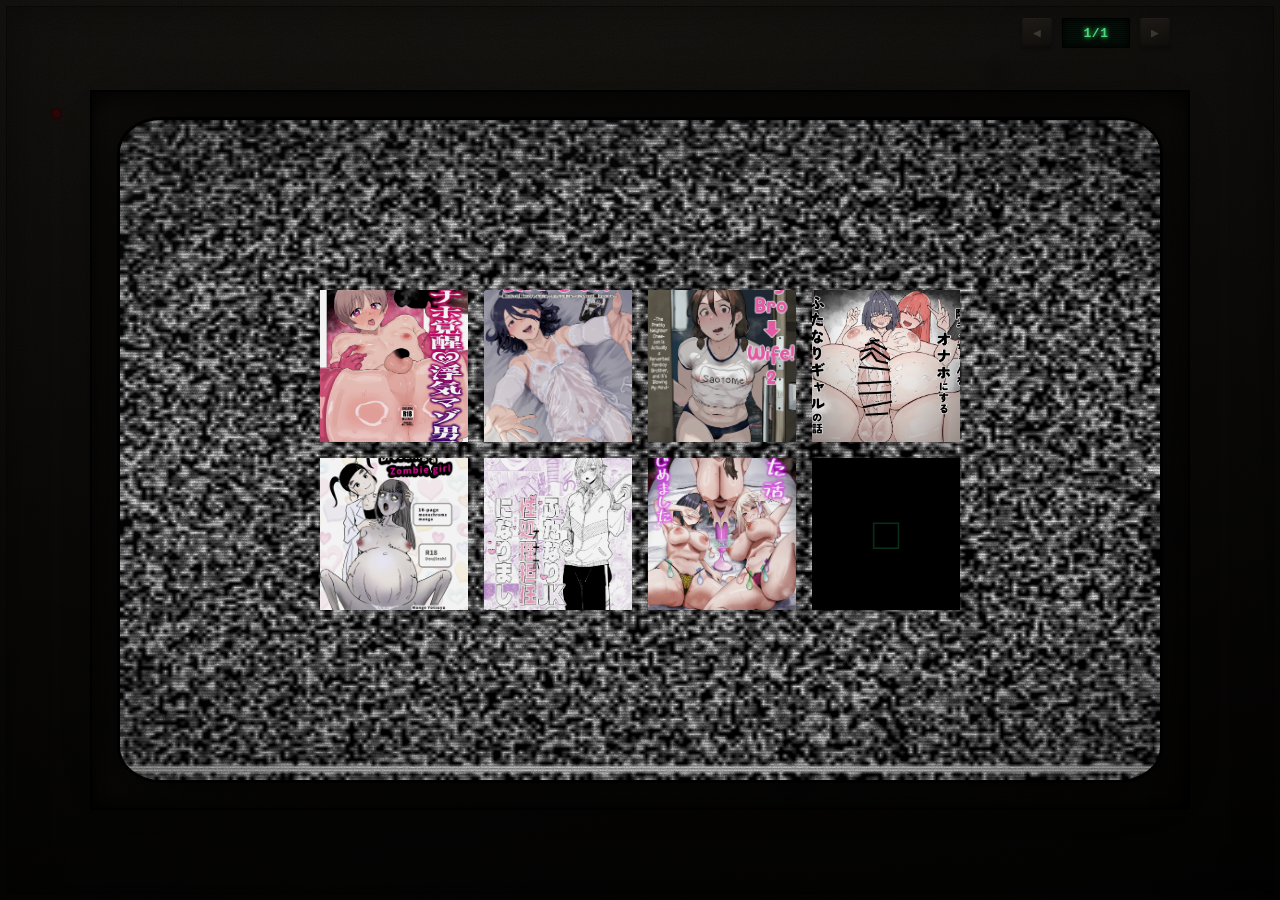
==== commit 08e33e9c: "Add files via upload" ====
--- a/index.html
+++ b/index.html
@@ -319,11 +319,12 @@
   /* ---------- FOLDER GRID ---------- */
   #folder-grid{
     display:grid;
-    grid-template-columns: repeat(2, 1fr);
-    gap: clamp(10px, 2.4vw, 26px);
-    width:100%;
-    max-width: 440px;
-    aspect-ratio: 1/1;
+    grid-template-columns: repeat(4, 1fr);
+    grid-template-rows: repeat(2, 1fr);
+    gap: clamp(6px, 1.4vw, 16px);
+    width:100%;
+    max-width: 640px;
+    aspect-ratio: 2/1;
   }
   .folder-card{
     appearance:none;
@@ -624,7 +625,7 @@
 /* ══════════════════════════════════════
    GALLERY DATA / STATE
 ══════════════════════════════════════ */
-const FOLDERS_PER_PAGE = 4;
+const FOLDERS_PER_PAGE = 8;
 
 let data            = null;
 let currentView      = 'folders';
